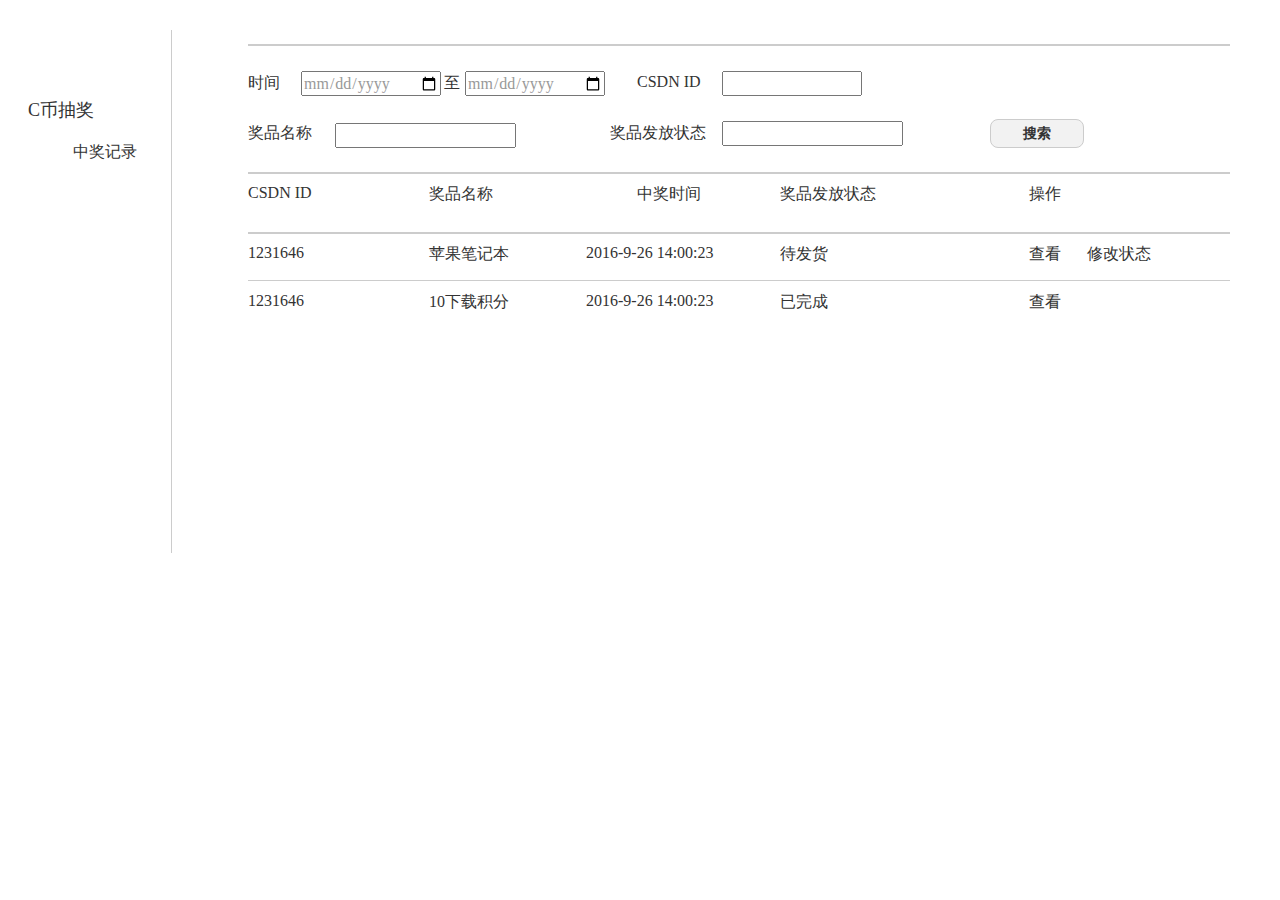
==== 中奖纪录.html @ 02857289 "alpha" ====
﻿<!DOCTYPE html>
<html>
  <head>
    <title>中奖纪录</title>
    <meta http-equiv="X-UA-Compatible" content="IE=edge"/>
    <meta http-equiv="content-type" content="text/html; charset=utf-8"/>
    <meta name="apple-mobile-web-app-capable" content="yes"/>
    <link href="resources/css/jquery-ui-themes.css" type="text/css" rel="stylesheet"/>
    <link href="resources/css/axure_rp_page.css" type="text/css" rel="stylesheet"/>
    <link href="data/styles.css" type="text/css" rel="stylesheet"/>
    <link href="files/中奖纪录/styles.css" type="text/css" rel="stylesheet"/>
    <link href="http://netdna.bootstrapcdn.com/font-awesome/4.5.0/css/font-awesome.css" type="text/css" rel="stylesheet"/>
    <script src="resources/scripts/jquery-1.7.1.min.js"></script>
    <script src="resources/scripts/jquery-ui-1.8.10.custom.min.js"></script>
    <script src="resources/scripts/axure/axQuery.js"></script>
    <script src="resources/scripts/axure/globals.js"></script>
    <script src="resources/scripts/axutils.js"></script>
    <script src="resources/scripts/axure/annotation.js"></script>
    <script src="resources/scripts/axure/axQuery.std.js"></script>
    <script src="resources/scripts/axure/doc.js"></script>
    <script src="data/document.js"></script>
    <script src="resources/scripts/messagecenter.js"></script>
    <script src="resources/scripts/axure/events.js"></script>
    <script src="resources/scripts/axure/recording.js"></script>
    <script src="resources/scripts/axure/action.js"></script>
    <script src="resources/scripts/axure/expr.js"></script>
    <script src="resources/scripts/axure/geometry.js"></script>
    <script src="resources/scripts/axure/flyout.js"></script>
    <script src="resources/scripts/axure/ie.js"></script>
    <script src="resources/scripts/axure/model.js"></script>
    <script src="resources/scripts/axure/repeater.js"></script>
    <script src="resources/scripts/axure/sto.js"></script>
    <script src="resources/scripts/axure/utils.temp.js"></script>
    <script src="resources/scripts/axure/variables.js"></script>
    <script src="resources/scripts/axure/drag.js"></script>
    <script src="resources/scripts/axure/move.js"></script>
    <script src="resources/scripts/axure/visibility.js"></script>
    <script src="resources/scripts/axure/style.js"></script>
    <script src="resources/scripts/axure/adaptive.js"></script>
    <script src="resources/scripts/axure/tree.js"></script>
    <script src="resources/scripts/axure/init.temp.js"></script>
    <script src="files/中奖纪录/data.js"></script>
    <script src="resources/scripts/axure/legacy.js"></script>
    <script src="resources/scripts/axure/viewer.js"></script>
    <script src="resources/scripts/axure/math.js"></script>
    <script type="text/javascript">
      $axure.utils.getTransparentGifPath = function() { return 'resources/images/transparent.gif'; };
      $axure.utils.getOtherPath = function() { return 'resources/Other.html'; };
      $axure.utils.getReloadPath = function() { return 'resources/reload.html'; };
    </script>
  </head>
  <body>
    <div id="base" class="">

      <!-- Unnamed (Vertical Line) -->
      <div id="u163" class="ax_default line">
        <img id="u163_img" class="img " src="images/c币抽奖-展示内容/u0.png"/>
        <!-- Unnamed () -->
        <div id="u164" class="text" style="display:none; visibility: hidden">
          <p><span></span></p>
        </div>
      </div>

      <!-- Unnamed (Rectangle) -->
      <div id="u165" class="ax_default heading_3">
        <div id="u165_div" class=""></div>
        <!-- Unnamed () -->
        <div id="u166" class="text">
          <p><span>C币抽奖</span></p>
        </div>
      </div>

      <!-- Unnamed (Rectangle) -->
      <div id="u167" class="ax_default heading_3">
        <div id="u167_div" class=""></div>
        <!-- Unnamed () -->
        <div id="u168" class="text">
          <p><span>中奖记录</span></p>
        </div>
      </div>

      <!-- Unnamed (Horizontal Line) -->
      <div id="u169" class="ax_default line">
        <img id="u169_img" class="img " src="images/c币抽奖-展示内容/u6.png"/>
        <!-- Unnamed () -->
        <div id="u170" class="text" style="display:none; visibility: hidden">
          <p><span></span></p>
        </div>
      </div>

      <!-- Unnamed (Rectangle) -->
      <div id="u171" class="ax_default heading_3">
        <div id="u171_div" class=""></div>
        <!-- Unnamed () -->
        <div id="u172" class="text">
          <p><span>时间</span></p>
        </div>
      </div>

      <!-- Unnamed (Text Field) -->
      <div id="u173" class="ax_default text_field">
        <input id="u173_input" type="date" value=""/>
      </div>

      <!-- Unnamed (Text Field) -->
      <div id="u174" class="ax_default text_field">
        <input id="u174_input" type="date" value=""/>
      </div>

      <!-- Unnamed (Rectangle) -->
      <div id="u175" class="ax_default heading_3">
        <div id="u175_div" class=""></div>
        <!-- Unnamed () -->
        <div id="u176" class="text">
          <p><span>至</span></p>
        </div>
      </div>

      <!-- Unnamed (Rectangle) -->
      <div id="u177" class="ax_default heading_3">
        <div id="u177_div" class=""></div>
        <!-- Unnamed () -->
        <div id="u178" class="text">
          <p><span>CSDN ID</span></p>
        </div>
      </div>

      <!-- Unnamed (Text Field) -->
      <div id="u179" class="ax_default text_field">
        <input id="u179_input" type="text" value=""/>
      </div>

      <!-- Unnamed (Rectangle) -->
      <div id="u180" class="ax_default heading_3">
        <div id="u180_div" class=""></div>
        <!-- Unnamed () -->
        <div id="u181" class="text">
          <p><span>奖品名称</span></p>
        </div>
      </div>

      <!-- Unnamed (Text Field) -->
      <div id="u182" class="ax_default text_field">
        <input id="u182_input" type="text" value=""/>
      </div>

      <!-- Unnamed (Rectangle) -->
      <div id="u183" class="ax_default heading_3">
        <div id="u183_div" class=""></div>
        <!-- Unnamed () -->
        <div id="u184" class="text">
          <p><span>奖品发放状态</span></p>
        </div>
      </div>

      <!-- Unnamed (Text Field) -->
      <div id="u185" class="ax_default text_field">
        <input id="u185_input" type="text" value=""/>
      </div>

      <!-- Unnamed (Rectangle) -->
      <div id="u186" class="ax_default box_2">
        <div id="u186_div" class=""></div>
        <!-- Unnamed () -->
        <div id="u187" class="text">
          <p><span>搜索</span></p>
        </div>
      </div>

      <!-- Unnamed (Horizontal Line) -->
      <div id="u188" class="ax_default line">
        <img id="u188_img" class="img " src="images/c币抽奖-展示内容/u6.png"/>
        <!-- Unnamed () -->
        <div id="u189" class="text" style="display:none; visibility: hidden">
          <p><span></span></p>
        </div>
      </div>

      <!-- Unnamed (Horizontal Line) -->
      <div id="u190" class="ax_default line">
        <img id="u190_img" class="img " src="images/c币抽奖-展示内容/u6.png"/>
        <!-- Unnamed () -->
        <div id="u191" class="text" style="display:none; visibility: hidden">
          <p><span></span></p>
        </div>
      </div>

      <!-- Unnamed (Rectangle) -->
      <div id="u192" class="ax_default heading_3">
        <div id="u192_div" class=""></div>
        <!-- Unnamed () -->
        <div id="u193" class="text">
          <p><span>CSDN ID</span></p>
        </div>
      </div>

      <!-- Unnamed (Rectangle) -->
      <div id="u194" class="ax_default heading_3">
        <div id="u194_div" class=""></div>
        <!-- Unnamed () -->
        <div id="u195" class="text">
          <p><span>奖品名称</span></p>
        </div>
      </div>

      <!-- Unnamed (Rectangle) -->
      <div id="u196" class="ax_default heading_3">
        <div id="u196_div" class=""></div>
        <!-- Unnamed () -->
        <div id="u197" class="text">
          <p><span>中奖时间</span></p>
        </div>
      </div>

      <!-- Unnamed (Rectangle) -->
      <div id="u198" class="ax_default heading_3">
        <div id="u198_div" class=""></div>
        <!-- Unnamed () -->
        <div id="u199" class="text">
          <p><span>操作</span></p>
        </div>
      </div>

      <!-- Unnamed (Rectangle) -->
      <div id="u200" class="ax_default heading_3">
        <div id="u200_div" class=""></div>
        <!-- Unnamed () -->
        <div id="u201" class="text">
          <p><span>奖品发放状态</span></p>
        </div>
      </div>

      <!-- Unnamed (Rectangle) -->
      <div id="u202" class="ax_default heading_3">
        <div id="u202_div" class=""></div>
        <!-- Unnamed () -->
        <div id="u203" class="text">
          <p><span>1231646</span></p>
        </div>
      </div>

      <!-- Unnamed (Rectangle) -->
      <div id="u204" class="ax_default heading_3">
        <div id="u204_div" class=""></div>
        <!-- Unnamed () -->
        <div id="u205" class="text">
          <p><span>苹果笔记本</span></p>
        </div>
      </div>

      <!-- Unnamed (Rectangle) -->
      <div id="u206" class="ax_default heading_3">
        <div id="u206_div" class=""></div>
        <!-- Unnamed () -->
        <div id="u207" class="text">
          <p><span>2016-9-26 14:00:23</span></p>
        </div>
      </div>

      <!-- Unnamed (Rectangle) -->
      <div id="u208" class="ax_default heading_3">
        <div id="u208_div" class=""></div>
        <!-- Unnamed () -->
        <div id="u209" class="text">
          <p><span>查看</span></p>
        </div>
      </div>

      <!-- Unnamed (Rectangle) -->
      <div id="u210" class="ax_default heading_3">
        <div id="u210_div" class=""></div>
        <!-- Unnamed () -->
        <div id="u211" class="text">
          <p><span>待发货</span></p>
        </div>
      </div>

      <!-- Unnamed (Rectangle) -->
      <div id="u212" class="ax_default heading_3">
        <div id="u212_div" class=""></div>
        <!-- Unnamed () -->
        <div id="u213" class="text">
          <p><span>修改状态</span></p>
        </div>
      </div>

      <!-- Unnamed (Horizontal Line) -->
      <div id="u214" class="ax_default line">
        <img id="u214_img" class="img " src="images/c币抽奖-展示内容/u18.png"/>
        <!-- Unnamed () -->
        <div id="u215" class="text" style="display:none; visibility: hidden">
          <p><span></span></p>
        </div>
      </div>

      <!-- Unnamed (Rectangle) -->
      <div id="u216" class="ax_default heading_3">
        <div id="u216_div" class=""></div>
        <!-- Unnamed () -->
        <div id="u217" class="text">
          <p><span>1231646</span></p>
        </div>
      </div>

      <!-- Unnamed (Rectangle) -->
      <div id="u218" class="ax_default heading_3">
        <div id="u218_div" class=""></div>
        <!-- Unnamed () -->
        <div id="u219" class="text">
          <p><span>10下载积分</span></p>
        </div>
      </div>

      <!-- Unnamed (Rectangle) -->
      <div id="u220" class="ax_default heading_3">
        <div id="u220_div" class=""></div>
        <!-- Unnamed () -->
        <div id="u221" class="text">
          <p><span>2016-9-26 14:00:23</span></p>
        </div>
      </div>

      <!-- Unnamed (Rectangle) -->
      <div id="u222" class="ax_default heading_3">
        <div id="u222_div" class=""></div>
        <!-- Unnamed () -->
        <div id="u223" class="text">
          <p><span>查看</span></p>
        </div>
      </div>

      <!-- Unnamed (Rectangle) -->
      <div id="u224" class="ax_default heading_3">
        <div id="u224_div" class=""></div>
        <!-- Unnamed () -->
        <div id="u225" class="text">
          <p><span>已完成</span></p>
        </div>
      </div>

      <!-- 修改状态 (Dynamic Panel) -->
      <div id="u226" class="ax_default ax_default_hidden" data-label="修改状态" style="display:none; visibility: hidden">
        <div id="u226_state0" class="panel_state" data-label="State1">
          <div id="u226_state0_content" class="panel_state_content">

            <!-- Unnamed (Rectangle) -->
            <div id="u227" class="ax_default box_1">
              <div id="u227_div" class=""></div>
              <!-- Unnamed () -->
              <div id="u228" class="text" style="display:none; visibility: hidden">
                <p><span></span></p>
              </div>
            </div>

            <!-- Unnamed (Rectangle) -->
            <div id="u229" class="ax_default heading_3">
              <div id="u229_div" class=""></div>
              <!-- Unnamed () -->
              <div id="u230" class="text">
                <p><span>奖品发放状态</span></p>
              </div>
            </div>

            <!-- Unnamed (Rectangle) -->
            <div id="u231" class="ax_default heading_3">
              <div id="u231_div" class=""></div>
              <!-- Unnamed () -->
              <div id="u232" class="text">
                <p><span>奖品发放状态</span></p>
              </div>
            </div>

            <!-- Unnamed (Droplist) -->
            <div id="u233" class="ax_default droplist">
              <select id="u233_input">
                <option selected value="待发放">待发放</option>
                <option value="已完成">已完成</option>
              </select>
            </div>

            <!-- Unnamed (Rectangle) -->
            <div id="u234" class="ax_default heading_3">
              <div id="u234_div" class=""></div>
              <!-- Unnamed () -->
              <div id="u235" class="text">
                <p><span>备注</span></p>
              </div>
            </div>

            <!-- Unnamed (Text Area) -->
            <div id="u236" class="ax_default text_area">
              <textarea id="u236_input"></textarea>
            </div>

            <!-- Unnamed (Rectangle) -->
            <div id="u237" class="ax_default box_2">
              <div id="u237_div" class=""></div>
              <!-- Unnamed () -->
              <div id="u238" class="text">
                <p><span>确认</span></p>
              </div>
            </div>
          </div>
        </div>
        <div id="u226_state1" class="panel_state" data-label="State2" style="display:none; visibility: hidden;">
          <div id="u226_state1_content" class="panel_state_content">

            <!-- Unnamed (Rectangle) -->
            <div id="u239" class="ax_default box_1">
              <div id="u239_div" class=""></div>
              <!-- Unnamed () -->
              <div id="u240" class="text" style="display:none; visibility: hidden">
                <p><span></span></p>
              </div>
            </div>

            <!-- Unnamed (Rectangle) -->
            <div id="u241" class="ax_default heading_3">
              <div id="u241_div" class=""></div>
              <!-- Unnamed () -->
              <div id="u242" class="text">
                <p><span>中奖纪录</span></p>
              </div>
            </div>

            <!-- Unnamed (Rectangle) -->
            <div id="u243" class="ax_default heading_3">
              <div id="u243_div" class=""></div>
              <!-- Unnamed () -->
              <div id="u244" class="text">
                <p><span>CSDN ID</span></p>
              </div>
            </div>

            <!-- Unnamed (Text Field) -->
            <div id="u245" class="ax_default text_field">
              <input id="u245_input" type="text" value=""/>
            </div>

            <!-- Unnamed (Rectangle) -->
            <div id="u246" class="ax_default heading_3">
              <div id="u246_div" class=""></div>
              <!-- Unnamed () -->
              <div id="u247" class="text">
                <p><span>奖品名称</span></p>
              </div>
            </div>

            <!-- Unnamed (Text Field) -->
            <div id="u248" class="ax_default text_field">
              <input id="u248_input" type="text" value=""/>
            </div>

            <!-- Unnamed (Rectangle) -->
            <div id="u249" class="ax_default heading_3">
              <div id="u249_div" class=""></div>
              <!-- Unnamed () -->
              <div id="u250" class="text">
                <p><span>中奖时间</span></p>
              </div>
            </div>

            <!-- Unnamed (Text Field) -->
            <div id="u251" class="ax_default text_field">
              <input id="u251_input" type="text" value=""/>
            </div>

            <!-- Unnamed (Rectangle) -->
            <div id="u252" class="ax_default heading_3">
              <div id="u252_div" class=""></div>
              <!-- Unnamed () -->
              <div id="u253" class="text">
                <p><span>奖品发放状态</span></p>
              </div>
            </div>

            <!-- Unnamed (Text Field) -->
            <div id="u254" class="ax_default text_field">
              <input id="u254_input" type="text" value="已完成"/>
            </div>

            <!-- Unnamed (Rectangle) -->
            <div id="u255" class="ax_default heading_3">
              <div id="u255_div" class=""></div>
              <!-- Unnamed () -->
              <div id="u256" class="text">
                <p><span>备注</span></p>
              </div>
            </div>

            <!-- Unnamed (Horizontal Line) -->
            <div id="u257" class="ax_default line">
              <img id="u257_img" class="img " src="images/中奖纪录/u257.png"/>
              <!-- Unnamed () -->
              <div id="u258" class="text" style="display:none; visibility: hidden">
                <p><span></span></p>
              </div>
            </div>

            <!-- Unnamed (Rectangle) -->
            <div id="u259" class="ax_default heading_3">
              <div id="u259_div" class=""></div>
              <!-- Unnamed () -->
              <div id="u260" class="text">
                <p><span>2016-9-26 14:00:30</span></p>
              </div>
            </div>

            <!-- Unnamed (Rectangle) -->
            <div id="u261" class="ax_default heading_3">
              <div id="u261_div" class=""></div>
              <!-- Unnamed () -->
              <div id="u262" class="text">
                <p><span>管理员ID，已安排快递，快递单号 1245451551651</span></p>
              </div>
            </div>

            <!-- Unnamed (Rectangle) -->
            <div id="u263" class="ax_default heading_2">
              <div id="u263_div" class=""></div>
              <!-- Unnamed () -->
              <div id="u264" class="text">
                <p><span>X</span></p>
              </div>
            </div>
          </div>
        </div>
      </div>
    </div>
  </body>
</html>
---- resources/css/axure_rp_page.css ----
﻿/* so the window resize fires within a frame in IE7 */
html, body {
    height: 100%;
}

a {
    color: inherit;
}

p {
    margin: 0px;
    text-rendering: optimizeLegibility;
    font-feature-settings: "kern" 1;
    -webkit-font-feature-settings: "kern";
    -moz-font-feature-settings: "kern";
    -moz-font-feature-settings: "kern=1";
    font-kerning: normal;
}

iframe {
    background: #FFFFFF;
}

/* to match IE with C, FF */
input {
    padding: 1px 0px 1px 0px;
    box-sizing: border-box;
    -moz-box-sizing: border-box;
}

textarea {
    margin: 0px;
    box-sizing: border-box;
    -moz-box-sizing: border-box;
}

div.intcases {
    font-family: arial; 
    font-size: 12px;
    text-align:left; 
    border:1px solid #AAA; 
    background:#FFF none repeat scroll 0% 0%; 
    z-index:9999; 
    visibility:hidden; 
    position:absolute;
    padding: 0px;
    border-radius: 3px;
    white-space: nowrap;
}

div.intcaselink {
    cursor: pointer;
    padding: 3px 8px 3px 8px;
    margin: 5px;
    background:#EEE none repeat scroll 0% 0%; 
    border:1px solid #AAA;
    border-radius: 3px;
}

div.refpageimage {
    position: absolute;
    left: 0px;
    top: 0px;
    font-size: 0px;
    width: 16px;
    height: 16px;
    cursor: pointer;
    background-image: url(images/newwindow.gif);
    background-repeat: no-repeat;
}

div.annnoteimage {
    position: absolute;
    left: 0px;
    top: 0px;
    font-size: 0px;
    /*width: 16px;
    height: 12px;*/
    cursor: help;
    /*background-image: url(images/note.gif);*/
    /*background-repeat: no-repeat;*/
    width: 13px;
    height: 12px;
    padding-top: 1px;
    text-align: center;
    background-color: #138CDD;
    -moz-box-shadow: 1px 1px 3px #aaa;
    -webkit-box-shadow: 1px 1px 3px #aaa;
    box-shadow: 1px 1px 3px #aaa;
}

div.annnoteline {
    display: inline-block;
    width: 9px;
    height: 1px;
    border-bottom: 1px solid white;
    margin-top: 1px;
}

div.annnotelabel {
    position: absolute;
    left: 0px;
    top: 0px;
    font-family: Helvetica,Arial;
    font-size: 10px;
    /*border: 1px solid rgb(166,221,242);*/
    cursor: help;
    /*background:rgb(0,157,217) none repeat scroll 0% 0%;*/ 
    padding: 1px 3px 1px 3px;
    white-space: nowrap;
    color: white;
    
    background-color: #138CDD;
    -moz-box-shadow: 1px 1px 3px #aaa;
    -webkit-box-shadow: 1px 1px 3px #aaa;
    box-shadow: 1px 1px 3px #aaa;
}

.annotation {
    font-size: 12px;
    padding-left: 2px;
    margin-bottom: 5px;
}

.annotationName {
    /*font-size: 13px;
    font-weight: bold;
    margin-bottom: 3px;
    white-space: nowrap;*/

    font-family: 'Trebuchet MS';
    font-size: 14px;
    font-weight: bold;
    margin-bottom: 5px;
    white-space: nowrap;
}

.annotationValue {
    font-family: Arial, Helvetica, Sans-Serif;
    font-size: 12px;
    color: #4a4a4a;
    line-height: 21px;
    margin-bottom: 20px;
}

.noteLink {
    text-decoration: inherit;
    color: inherit;
}

.noteLink:hover {
    background-color: white;
}

/* this is a fix for the issue where dialogs jump around and takes the text-align from the body */
.dialogFix {
    position:absolute;
    text-align:left;
    border: 1px solid #8f949a;
}


@keyframes pulsate {
  from {
    box-shadow: 0 0 10px #15d6ba;
  }
  to {
    box-shadow: 0 0 20px #15d6ba;
  }
}

@-webkit-keyframes pulsate {
  from {
    -webkit-box-shadow: 0 0 10px #15d6ba;
    box-shadow: 0 0 10px #15d6ba;
  }
  to {
    -webkit-box-shadow: 0 0 20px #15d6ba;
    box-shadow: 0 0 20px #15d6ba;
  }
}
 
@-moz-keyframes pulsate {
  from {
    -moz-box-shadow: 0 0 10px #15d6ba;
    box-shadow: 0 0 10px #15d6ba;
  }
  to {
    -moz-box-shadow: 0 0 20px #15d6ba;
    box-shadow: 0 0 20px #15d6ba;
  }
}

.legacyPulsateBorder {
    /*border: 5px solid #15d6ba;
    margin: -5px;*/
    -moz-box-shadow: 0 0 10px 3px #15d6ba;
    box-shadow: 0 0 10px 3px #15d6ba;
}

.pulsateBorder {
  animation-name: pulsate;
  animation-timing-function: ease-in-out;
  animation-duration: 0.9s;
  animation-iteration-count: infinite;
  animation-direction: alternate;
  
  -webkit-animation-name: pulsate;
  -webkit-animation-timing-function: ease-in-out;
  -webkit-animation-duration: 0.9s;
  -webkit-animation-iteration-count: infinite;
  -webkit-animation-direction: alternate;

  -moz-animation-name: pulsate;
  -moz-animation-timing-function: ease-in-out;
  -moz-animation-duration: 0.9s;
  -moz-animation-iteration-count: infinite;
  -moz-animation-direction: alternate;
}

.ax_default_hidden, .ax_default_unplaced{
    display: none;
    visibility: hidden;
}

.widgetNoteSelected {
    -moz-box-shadow: 0 0 10px 3px #138CDD;
    box-shadow: 0 0 10px 3px #138CDD;
    /*-moz-box-shadow: 0 0 20px #3915d6;
    box-shadow: 0 0 20px #3915d6;*/
    /*border: 3px solid #3915d6;*/
    /*margin: -3px;*/
}


.singleImg {
    display: none;
    visibility: hidden;
}
---- data/styles.css ----
﻿.ax_default {
  font-family:'Arial Normal', 'Arial';
  font-weight:400;
  font-style:normal;
  font-size:13px;
  color:#333333;
  text-align:center;
  line-height:normal;
}
.paragraph {
  text-align:left;
}
.text_field {
  color:#000000;
  text-align:left;
}
.text_area {
  color:#000000;
  text-align:left;
}
.droplist {
  color:#000000;
  text-align:left;
}
.radio_button {
  text-align:left;
}
.line {
}
.heading_1 {
  font-family:'Arial Negreta', 'Arial Normal', 'Arial';
  font-weight:700;
  font-style:normal;
  font-size:32px;
  text-align:left;
}
.heading_2 {
  font-family:'Arial Negreta', 'Arial Normal', 'Arial';
  font-weight:700;
  font-style:normal;
  font-size:24px;
  text-align:left;
}
.heading_3 {
  font-family:'Arial Negreta', 'Arial Normal', 'Arial';
  font-weight:700;
  font-style:normal;
  font-size:18px;
  text-align:left;
}
.heading_4 {
  font-family:'Arial Negreta', 'Arial Normal', 'Arial';
  font-weight:700;
  font-style:normal;
  font-size:14px;
  text-align:left;
}
.heading_5 {
  font-family:'Arial Negreta', 'Arial Normal', 'Arial';
  font-weight:700;
  font-style:normal;
  text-align:left;
}
.heading_6 {
  font-family:'Arial Negreta', 'Arial Normal', 'Arial';
  font-weight:700;
  font-style:normal;
  font-size:10px;
  text-align:left;
}
.shape {
}
.checkbox {
  text-align:left;
}
.radio_button1 {
  text-align:left;
}
.text_area1 {
  color:#000000;
  text-align:left;
}
.text_field1 {
  color:#000000;
  text-align:left;
}
.droplist1 {
  color:#000000;
  text-align:left;
}
.box_1 {
}
.box_2 {
}
.box_3 {
}
.box_4 {
  color:#FFFFFF;
}
.ellipse {
}
.image {
  color:#000000;
}
.placeholder {
}
.primary_button {
  color:#FFFFFF;
}
.horizontal_line {
}
.paragraph1 {
  text-align:left;
}
.droplist2 {
  color:#000000;
  text-align:left;
}
.flow_shape {
}
---- files/中奖纪录/styles.css ----
﻿body {
  margin:0px;
  background-image:none;
  position:static;
  left:auto;
  width:1230px;
  margin-left:0;
  margin-right:0;
  text-align:left;
}
#base {
  position:absolute;
  z-index:0;
}
#u163_img {
  position:absolute;
  left:0px;
  top:0px;
  width:2px;
  height:524px;
}
#u163 {
  position:absolute;
  left:171px;
  top:30px;
  width:1px;
  height:523px;
}
#u164 {
  position:absolute;
  left:2px;
  top:254px;
  width:1px;
  visibility:hidden;
  word-wrap:break-word;
}
#u165_div {
  position:absolute;
  left:0px;
  top:0px;
  width:67px;
  height:24px;
  background:inherit;
  background-color:rgba(255, 255, 255, 0);
  border:none;
  border-radius:0px;
  -moz-box-shadow:none;
  -webkit-box-shadow:none;
  box-shadow:none;
  font-family:'微软雅黑';
  font-weight:400;
  font-style:normal;
}
#u165 {
  position:absolute;
  left:28px;
  top:98px;
  width:67px;
  height:24px;
  font-family:'微软雅黑';
  font-weight:400;
  font-style:normal;
}
#u166 {
  position:absolute;
  left:0px;
  top:0px;
  width:67px;
  white-space:nowrap;
}
#u167_div {
  position:absolute;
  left:0px;
  top:0px;
  width:65px;
  height:21px;
  background:inherit;
  background-color:rgba(255, 255, 255, 0);
  border:none;
  border-radius:0px;
  -moz-box-shadow:none;
  -webkit-box-shadow:none;
  box-shadow:none;
  font-family:'微软雅黑';
  font-weight:400;
  font-style:normal;
  font-size:16px;
}
#u167 {
  position:absolute;
  left:73px;
  top:142px;
  width:65px;
  height:21px;
  font-family:'微软雅黑';
  font-weight:400;
  font-style:normal;
  font-size:16px;
}
#u168 {
  position:absolute;
  left:0px;
  top:0px;
  width:65px;
  white-space:nowrap;
}
#u169_img {
  position:absolute;
  left:-1px;
  top:-1px;
  width:985px;
  height:5px;
}
#u169 {
  position:absolute;
  left:248px;
  top:44px;
  width:982px;
  height:2px;
}
#u170 {
  position:absolute;
  left:2px;
  top:-7px;
  width:978px;
  visibility:hidden;
  word-wrap:break-word;
}
#u171_div {
  position:absolute;
  left:0px;
  top:0px;
  width:33px;
  height:21px;
  background:inherit;
  background-color:rgba(255, 255, 255, 0);
  border:none;
  border-radius:0px;
  -moz-box-shadow:none;
  -webkit-box-shadow:none;
  box-shadow:none;
  font-family:'微软雅黑';
  font-weight:400;
  font-style:normal;
  font-size:16px;
}
#u171 {
  position:absolute;
  left:248px;
  top:73px;
  width:33px;
  height:21px;
  font-family:'微软雅黑';
  font-weight:400;
  font-style:normal;
  font-size:16px;
}
#u172 {
  position:absolute;
  left:0px;
  top:0px;
  width:33px;
  white-space:nowrap;
}
#u173 {
  position:absolute;
  left:301px;
  top:71px;
  width:140px;
  height:25px;
}
#u173_input {
  position:absolute;
  left:0px;
  top:0px;
  width:140px;
  height:25px;
  font-family:'微软雅黑';
  font-weight:400;
  font-style:normal;
  font-size:16px;
  text-decoration:none;
  color:#000000;
  text-align:left;
}
#u174 {
  position:absolute;
  left:465px;
  top:71px;
  width:140px;
  height:25px;
}
#u174_input {
  position:absolute;
  left:0px;
  top:0px;
  width:140px;
  height:25px;
  font-family:'微软雅黑';
  font-weight:400;
  font-style:normal;
  font-size:16px;
  text-decoration:none;
  color:#000000;
  text-align:left;
}
#u175_div {
  position:absolute;
  left:0px;
  top:0px;
  width:17px;
  height:21px;
  background:inherit;
  background-color:rgba(255, 255, 255, 0);
  border:none;
  border-radius:0px;
  -moz-box-shadow:none;
  -webkit-box-shadow:none;
  box-shadow:none;
  font-family:'微软雅黑';
  font-weight:400;
  font-style:normal;
  font-size:16px;
}
#u175 {
  position:absolute;
  left:444px;
  top:73px;
  width:17px;
  height:21px;
  font-family:'微软雅黑';
  font-weight:400;
  font-style:normal;
  font-size:16px;
}
#u176 {
  position:absolute;
  left:0px;
  top:0px;
  width:17px;
  white-space:nowrap;
}
#u177_div {
  position:absolute;
  left:0px;
  top:0px;
  width:68px;
  height:21px;
  background:inherit;
  background-color:rgba(255, 255, 255, 0);
  border:none;
  border-radius:0px;
  -moz-box-shadow:none;
  -webkit-box-shadow:none;
  box-shadow:none;
  font-family:'微软雅黑';
  font-weight:400;
  font-style:normal;
  font-size:16px;
}
#u177 {
  position:absolute;
  left:637px;
  top:73px;
  width:68px;
  height:21px;
  font-family:'微软雅黑';
  font-weight:400;
  font-style:normal;
  font-size:16px;
}
#u178 {
  position:absolute;
  left:0px;
  top:0px;
  width:68px;
  white-space:nowrap;
}
#u179 {
  position:absolute;
  left:722px;
  top:71px;
  width:140px;
  height:25px;
}
#u179_input {
  position:absolute;
  left:0px;
  top:0px;
  width:140px;
  height:25px;
  font-family:'微软雅黑';
  font-weight:400;
  font-style:normal;
  font-size:16px;
  text-decoration:none;
  color:#000000;
  text-align:left;
}
#u180_div {
  position:absolute;
  left:0px;
  top:0px;
  width:65px;
  height:21px;
  background:inherit;
  background-color:rgba(255, 255, 255, 0);
  border:none;
  border-radius:0px;
  -moz-box-shadow:none;
  -webkit-box-shadow:none;
  box-shadow:none;
  font-family:'微软雅黑';
  font-weight:400;
  font-style:normal;
  font-size:16px;
}
#u180 {
  position:absolute;
  left:248px;
  top:123px;
  width:65px;
  height:21px;
  font-family:'微软雅黑';
  font-weight:400;
  font-style:normal;
  font-size:16px;
}
#u181 {
  position:absolute;
  left:0px;
  top:0px;
  width:65px;
  white-space:nowrap;
}
#u182 {
  position:absolute;
  left:335px;
  top:123px;
  width:181px;
  height:25px;
}
#u182_input {
  position:absolute;
  left:0px;
  top:0px;
  width:181px;
  height:25px;
  font-family:'微软雅黑';
  font-weight:400;
  font-style:normal;
  font-size:16px;
  text-decoration:none;
  color:#000000;
  text-align:left;
}
#u183_div {
  position:absolute;
  left:0px;
  top:0px;
  width:97px;
  height:21px;
  background:inherit;
  background-color:rgba(255, 255, 255, 0);
  border:none;
  border-radius:0px;
  -moz-box-shadow:none;
  -webkit-box-shadow:none;
  box-shadow:none;
  font-family:'微软雅黑';
  font-weight:400;
  font-style:normal;
  font-size:16px;
}
#u183 {
  position:absolute;
  left:610px;
  top:123px;
  width:97px;
  height:21px;
  font-family:'微软雅黑';
  font-weight:400;
  font-style:normal;
  font-size:16px;
}
#u184 {
  position:absolute;
  left:0px;
  top:0px;
  width:97px;
  white-space:nowrap;
}
#u185 {
  position:absolute;
  left:722px;
  top:121px;
  width:181px;
  height:25px;
}
#u185_input {
  position:absolute;
  left:0px;
  top:0px;
  width:181px;
  height:25px;
  font-family:'微软雅黑';
  font-weight:400;
  font-style:normal;
  font-size:16px;
  text-decoration:none;
  color:#000000;
  text-align:left;
}
#u186_div {
  position:absolute;
  left:0px;
  top:0px;
  width:94px;
  height:29px;
  background:inherit;
  background-color:rgba(242, 242, 242, 1);
  box-sizing:border-box;
  border-width:1px;
  border-style:solid;
  border-color:rgba(204, 204, 204, 1);
  border-radius:8px;
  -moz-box-shadow:none;
  -webkit-box-shadow:none;
  box-shadow:none;
  font-family:'微软雅黑 Bold', '微软雅黑 Regular', '微软雅黑';
  font-weight:700;
  font-style:normal;
  font-size:14px;
}
#u186 {
  position:absolute;
  left:990px;
  top:119px;
  width:94px;
  height:29px;
  font-family:'微软雅黑 Bold', '微软雅黑 Regular', '微软雅黑';
  font-weight:700;
  font-style:normal;
  font-size:14px;
}
#u187 {
  position:absolute;
  left:2px;
  top:4px;
  width:90px;
  word-wrap:break-word;
}
#u188_img {
  position:absolute;
  left:-1px;
  top:-1px;
  width:985px;
  height:5px;
}
#u188 {
  position:absolute;
  left:248px;
  top:172px;
  width:982px;
  height:2px;
}
#u189 {
  position:absolute;
  left:2px;
  top:-7px;
  width:978px;
  visibility:hidden;
  word-wrap:break-word;
}
#u190_img {
  position:absolute;
  left:-1px;
  top:-1px;
  width:985px;
  height:5px;
}
#u190 {
  position:absolute;
  left:248px;
  top:232px;
  width:982px;
  height:2px;
}
#u191 {
  position:absolute;
  left:2px;
  top:-7px;
  width:978px;
  visibility:hidden;
  word-wrap:break-word;
}
#u192_div {
  position:absolute;
  left:0px;
  top:0px;
  width:68px;
  height:21px;
  background:inherit;
  background-color:rgba(255, 255, 255, 0);
  border:none;
  border-radius:0px;
  -moz-box-shadow:none;
  -webkit-box-shadow:none;
  box-shadow:none;
  font-family:'微软雅黑';
  font-weight:400;
  font-style:normal;
  font-size:16px;
}
#u192 {
  position:absolute;
  left:248px;
  top:184px;
  width:68px;
  height:21px;
  font-family:'微软雅黑';
  font-weight:400;
  font-style:normal;
  font-size:16px;
}
#u193 {
  position:absolute;
  left:0px;
  top:0px;
  width:68px;
  white-space:nowrap;
}
#u194_div {
  position:absolute;
  left:0px;
  top:0px;
  width:65px;
  height:21px;
  background:inherit;
  background-color:rgba(255, 255, 255, 0);
  border:none;
  border-radius:0px;
  -moz-box-shadow:none;
  -webkit-box-shadow:none;
  box-shadow:none;
  font-family:'微软雅黑';
  font-weight:400;
  font-style:normal;
  font-size:16px;
}
#u194 {
  position:absolute;
  left:429px;
  top:184px;
  width:65px;
  height:21px;
  font-family:'微软雅黑';
  font-weight:400;
  font-style:normal;
  font-size:16px;
}
#u195 {
  position:absolute;
  left:0px;
  top:0px;
  width:65px;
  white-space:nowrap;
}
#u196_div {
  position:absolute;
  left:0px;
  top:0px;
  width:65px;
  height:21px;
  background:inherit;
  background-color:rgba(255, 255, 255, 0);
  border:none;
  border-radius:0px;
  -moz-box-shadow:none;
  -webkit-box-shadow:none;
  box-shadow:none;
  font-family:'微软雅黑';
  font-weight:400;
  font-style:normal;
  font-size:16px;
}
#u196 {
  position:absolute;
  left:637px;
  top:184px;
  width:65px;
  height:21px;
  font-family:'微软雅黑';
  font-weight:400;
  font-style:normal;
  font-size:16px;
}
#u197 {
  position:absolute;
  left:0px;
  top:0px;
  width:65px;
  white-space:nowrap;
}
#u198_div {
  position:absolute;
  left:0px;
  top:0px;
  width:33px;
  height:21px;
  background:inherit;
  background-color:rgba(255, 255, 255, 0);
  border:none;
  border-radius:0px;
  -moz-box-shadow:none;
  -webkit-box-shadow:none;
  box-shadow:none;
  font-family:'微软雅黑';
  font-weight:400;
  font-style:normal;
  font-size:16px;
}
#u198 {
  position:absolute;
  left:1029px;
  top:184px;
  width:33px;
  height:21px;
  font-family:'微软雅黑';
  font-weight:400;
  font-style:normal;
  font-size:16px;
}
#u199 {
  position:absolute;
  left:0px;
  top:0px;
  width:33px;
  white-space:nowrap;
}
#u200_div {
  position:absolute;
  left:0px;
  top:0px;
  width:97px;
  height:21px;
  background:inherit;
  background-color:rgba(255, 255, 255, 0);
  border:none;
  border-radius:0px;
  -moz-box-shadow:none;
  -webkit-box-shadow:none;
  box-shadow:none;
  font-family:'微软雅黑';
  font-weight:400;
  font-style:normal;
  font-size:16px;
}
#u200 {
  position:absolute;
  left:780px;
  top:184px;
  width:97px;
  height:21px;
  font-family:'微软雅黑';
  font-weight:400;
  font-style:normal;
  font-size:16px;
}
#u201 {
  position:absolute;
  left:0px;
  top:0px;
  width:97px;
  white-space:nowrap;
}
#u202_div {
  position:absolute;
  left:0px;
  top:0px;
  width:64px;
  height:21px;
  background:inherit;
  background-color:rgba(255, 255, 255, 0);
  border:none;
  border-radius:0px;
  -moz-box-shadow:none;
  -webkit-box-shadow:none;
  box-shadow:none;
  font-family:'微软雅黑';
  font-weight:400;
  font-style:normal;
  font-size:16px;
}
#u202 {
  position:absolute;
  left:248px;
  top:244px;
  width:64px;
  height:21px;
  font-family:'微软雅黑';
  font-weight:400;
  font-style:normal;
  font-size:16px;
}
#u203 {
  position:absolute;
  left:0px;
  top:0px;
  width:64px;
  white-space:nowrap;
}
#u204_div {
  position:absolute;
  left:0px;
  top:0px;
  width:81px;
  height:21px;
  background:inherit;
  background-color:rgba(255, 255, 255, 0);
  border:none;
  border-radius:0px;
  -moz-box-shadow:none;
  -webkit-box-shadow:none;
  box-shadow:none;
  font-family:'微软雅黑';
  font-weight:400;
  font-style:normal;
  font-size:16px;
}
#u204 {
  position:absolute;
  left:429px;
  top:244px;
  width:81px;
  height:21px;
  font-family:'微软雅黑';
  font-weight:400;
  font-style:normal;
  font-size:16px;
}
#u205 {
  position:absolute;
  left:0px;
  top:0px;
  width:81px;
  white-space:nowrap;
}
#u206_div {
  position:absolute;
  left:0px;
  top:0px;
  width:145px;
  height:21px;
  background:inherit;
  background-color:rgba(255, 255, 255, 0);
  border:none;
  border-radius:0px;
  -moz-box-shadow:none;
  -webkit-box-shadow:none;
  box-shadow:none;
  font-family:'微软雅黑';
  font-weight:400;
  font-style:normal;
  font-size:16px;
}
#u206 {
  position:absolute;
  left:586px;
  top:244px;
  width:145px;
  height:21px;
  font-family:'微软雅黑';
  font-weight:400;
  font-style:normal;
  font-size:16px;
}
#u207 {
  position:absolute;
  left:0px;
  top:0px;
  width:145px;
  white-space:nowrap;
}
#u208_div {
  position:absolute;
  left:0px;
  top:0px;
  width:33px;
  height:21px;
  background:inherit;
  background-color:rgba(255, 255, 255, 0);
  border:none;
  border-radius:0px;
  -moz-box-shadow:none;
  -webkit-box-shadow:none;
  box-shadow:none;
  font-family:'微软雅黑';
  font-weight:400;
  font-style:normal;
  font-size:16px;
}
#u208 {
  position:absolute;
  left:1029px;
  top:244px;
  width:33px;
  height:21px;
  font-family:'微软雅黑';
  font-weight:400;
  font-style:normal;
  font-size:16px;
}
#u209 {
  position:absolute;
  left:0px;
  top:0px;
  width:33px;
  white-space:nowrap;
}
#u210_div {
  position:absolute;
  left:0px;
  top:0px;
  width:49px;
  height:21px;
  background:inherit;
  background-color:rgba(255, 255, 255, 0);
  border:none;
  border-radius:0px;
  -moz-box-shadow:none;
  -webkit-box-shadow:none;
  box-shadow:none;
  font-family:'微软雅黑';
  font-weight:400;
  font-style:normal;
  font-size:16px;
}
#u210 {
  position:absolute;
  left:780px;
  top:244px;
  width:49px;
  height:21px;
  font-family:'微软雅黑';
  font-weight:400;
  font-style:normal;
  font-size:16px;
}
#u211 {
  position:absolute;
  left:0px;
  top:0px;
  width:49px;
  white-space:nowrap;
}
#u212_div {
  position:absolute;
  left:0px;
  top:0px;
  width:65px;
  height:21px;
  background:inherit;
  background-color:rgba(255, 255, 255, 0);
  border:none;
  border-radius:0px;
  -moz-box-shadow:none;
  -webkit-box-shadow:none;
  box-shadow:none;
  font-family:'微软雅黑';
  font-weight:400;
  font-style:normal;
  font-size:16px;
}
#u212 {
  position:absolute;
  left:1087px;
  top:244px;
  width:65px;
  height:21px;
  font-family:'微软雅黑';
  font-weight:400;
  font-style:normal;
  font-size:16px;
}
#u213 {
  position:absolute;
  left:0px;
  top:0px;
  width:65px;
  white-space:nowrap;
}
#u214_img {
  position:absolute;
  left:0px;
  top:0px;
  width:983px;
  height:2px;
}
#u214 {
  position:absolute;
  left:248px;
  top:280px;
  width:982px;
  height:1px;
}
#u215 {
  position:absolute;
  left:2px;
  top:-8px;
  width:978px;
  visibility:hidden;
  word-wrap:break-word;
}
#u216_div {
  position:absolute;
  left:0px;
  top:0px;
  width:64px;
  height:21px;
  background:inherit;
  background-color:rgba(255, 255, 255, 0);
  border:none;
  border-radius:0px;
  -moz-box-shadow:none;
  -webkit-box-shadow:none;
  box-shadow:none;
  font-family:'微软雅黑';
  font-weight:400;
  font-style:normal;
  font-size:16px;
}
#u216 {
  position:absolute;
  left:248px;
  top:292px;
  width:64px;
  height:21px;
  font-family:'微软雅黑';
  font-weight:400;
  font-style:normal;
  font-size:16px;
}
#u217 {
  position:absolute;
  left:0px;
  top:0px;
  width:64px;
  white-space:nowrap;
}
#u218_div {
  position:absolute;
  left:0px;
  top:0px;
  width:83px;
  height:21px;
  background:inherit;
  background-color:rgba(255, 255, 255, 0);
  border:none;
  border-radius:0px;
  -moz-box-shadow:none;
  -webkit-box-shadow:none;
  box-shadow:none;
  font-family:'微软雅黑';
  font-weight:400;
  font-style:normal;
  font-size:16px;
}
#u218 {
  position:absolute;
  left:429px;
  top:292px;
  width:83px;
  height:21px;
  font-family:'微软雅黑';
  font-weight:400;
  font-style:normal;
  font-size:16px;
}
#u219 {
  position:absolute;
  left:0px;
  top:0px;
  width:83px;
  white-space:nowrap;
}
#u220_div {
  position:absolute;
  left:0px;
  top:0px;
  width:145px;
  height:21px;
  background:inherit;
  background-color:rgba(255, 255, 255, 0);
  border:none;
  border-radius:0px;
  -moz-box-shadow:none;
  -webkit-box-shadow:none;
  box-shadow:none;
  font-family:'微软雅黑';
  font-weight:400;
  font-style:normal;
  font-size:16px;
}
#u220 {
  position:absolute;
  left:586px;
  top:292px;
  width:145px;
  height:21px;
  font-family:'微软雅黑';
  font-weight:400;
  font-style:normal;
  font-size:16px;
}
#u221 {
  position:absolute;
  left:0px;
  top:0px;
  width:145px;
  white-space:nowrap;
}
#u222_div {
  position:absolute;
  left:0px;
  top:0px;
  width:33px;
  height:21px;
  background:inherit;
  background-color:rgba(255, 255, 255, 0);
  border:none;
  border-radius:0px;
  -moz-box-shadow:none;
  -webkit-box-shadow:none;
  box-shadow:none;
  font-family:'微软雅黑';
  font-weight:400;
  font-style:normal;
  font-size:16px;
}
#u222 {
  position:absolute;
  left:1029px;
  top:292px;
  width:33px;
  height:21px;
  font-family:'微软雅黑';
  font-weight:400;
  font-style:normal;
  font-size:16px;
}
#u223 {
  position:absolute;
  left:0px;
  top:0px;
  width:33px;
  white-space:nowrap;
}
#u224_div {
  position:absolute;
  left:0px;
  top:0px;
  width:49px;
  height:21px;
  background:inherit;
  background-color:rgba(255, 255, 255, 0);
  border:none;
  border-radius:0px;
  -moz-box-shadow:none;
  -webkit-box-shadow:none;
  box-shadow:none;
  font-family:'微软雅黑';
  font-weight:400;
  font-style:normal;
  font-size:16px;
}
#u224 {
  position:absolute;
  left:780px;
  top:292px;
  width:49px;
  height:21px;
  font-family:'微软雅黑';
  font-weight:400;
  font-style:normal;
  font-size:16px;
}
#u225 {
  position:absolute;
  left:0px;
  top:0px;
  width:49px;
  white-space:nowrap;
}
#u226 {
  position:absolute;
  left:429px;
  top:154px;
  visibility:hidden;
}
#u226_state0 {
  position:relative;
  left:0px;
  top:0px;
  width:562px;
  height:382px;
  background-image:none;
}
#u226_state0_content {
  position:absolute;
  left:0px;
  top:0px;
  width:1px;
  height:1px;
}
#u227_div {
  position:absolute;
  left:0px;
  top:0px;
  width:562px;
  height:382px;
  background:inherit;
  background-color:rgba(255, 255, 255, 1);
  box-sizing:border-box;
  border-width:1px;
  border-style:solid;
  border-color:rgba(204, 204, 204, 1);
  border-radius:0px;
  -moz-box-shadow:none;
  -webkit-box-shadow:none;
  box-shadow:none;
}
#u227 {
  position:absolute;
  left:0px;
  top:0px;
  width:562px;
  height:382px;
}
#u228 {
  position:absolute;
  left:2px;
  top:183px;
  width:558px;
  visibility:hidden;
  word-wrap:break-word;
}
#u229_div {
  position:absolute;
  left:0px;
  top:0px;
  width:97px;
  height:21px;
  background:inherit;
  background-color:rgba(255, 255, 255, 0);
  border:none;
  border-radius:0px;
  -moz-box-shadow:none;
  -webkit-box-shadow:none;
  box-shadow:none;
  font-family:'微软雅黑';
  font-weight:400;
  font-style:normal;
  font-size:16px;
}
#u229 {
  position:absolute;
  left:32px;
  top:28px;
  width:97px;
  height:21px;
  font-family:'微软雅黑';
  font-weight:400;
  font-style:normal;
  font-size:16px;
}
#u230 {
  position:absolute;
  left:0px;
  top:0px;
  width:97px;
  white-space:nowrap;
}
#u231_div {
  position:absolute;
  left:0px;
  top:0px;
  width:97px;
  height:21px;
  background:inherit;
  background-color:rgba(255, 255, 255, 0);
  border:none;
  border-radius:0px;
  -moz-box-shadow:none;
  -webkit-box-shadow:none;
  box-shadow:none;
  font-family:'微软雅黑';
  font-weight:400;
  font-style:normal;
  font-size:16px;
}
#u231 {
  position:absolute;
  left:32px;
  top:107px;
  width:97px;
  height:21px;
  font-family:'微软雅黑';
  font-weight:400;
  font-style:normal;
  font-size:16px;
}
#u232 {
  position:absolute;
  left:0px;
  top:0px;
  width:97px;
  white-space:nowrap;
}
#u233 {
  position:absolute;
  left:158px;
  top:105px;
  width:133px;
  height:25px;
}
#u233_input {
  position:absolute;
  left:0px;
  top:0px;
  width:133px;
  height:25px;
  font-family:'微软雅黑';
  font-weight:400;
  font-style:normal;
  font-size:16px;
  text-decoration:none;
  color:#000000;
}
#u233_input:disabled {
  color:grayText;
}
#u234_div {
  position:absolute;
  left:0px;
  top:0px;
  width:33px;
  height:21px;
  background:inherit;
  background-color:rgba(255, 255, 255, 0);
  border:none;
  border-radius:0px;
  -moz-box-shadow:none;
  -webkit-box-shadow:none;
  box-shadow:none;
  font-family:'微软雅黑';
  font-weight:400;
  font-style:normal;
  font-size:16px;
  text-align:right;
}
#u234 {
  position:absolute;
  left:96px;
  top:152px;
  width:33px;
  height:21px;
  font-family:'微软雅黑';
  font-weight:400;
  font-style:normal;
  font-size:16px;
  text-align:right;
}
#u235 {
  position:absolute;
  left:0px;
  top:0px;
  width:33px;
  white-space:nowrap;
}
#u236 {
  position:absolute;
  left:158px;
  top:152px;
  width:315px;
  height:94px;
}
#u236_input {
  position:absolute;
  left:0px;
  top:0px;
  width:315px;
  height:94px;
  font-family:'Arial Normal', 'Arial';
  font-weight:400;
  font-style:normal;
  font-size:13px;
  text-decoration:none;
  color:#000000;
  text-align:left;
}
#u237_div {
  position:absolute;
  left:0px;
  top:0px;
  width:94px;
  height:29px;
  background:inherit;
  background-color:rgba(242, 242, 242, 1);
  box-sizing:border-box;
  border-width:1px;
  border-style:solid;
  border-color:rgba(204, 204, 204, 1);
  border-radius:8px;
  -moz-box-shadow:none;
  -webkit-box-shadow:none;
  box-shadow:none;
  font-family:'微软雅黑 Bold', '微软雅黑 Regular', '微软雅黑';
  font-weight:700;
  font-style:normal;
  font-size:14px;
}
#u237 {
  position:absolute;
  left:158px;
  top:282px;
  width:94px;
  height:29px;
  font-family:'微软雅黑 Bold', '微软雅黑 Regular', '微软雅黑';
  font-weight:700;
  font-style:normal;
  font-size:14px;
}
#u238 {
  position:absolute;
  left:2px;
  top:4px;
  width:90px;
  word-wrap:break-word;
}
#u226_state1 {
  position:relative;
  left:0px;
  top:0px;
  width:562px;
  height:382px;
  visibility:hidden;
  background-image:none;
}
#u226_state1_content {
  position:absolute;
  left:0px;
  top:0px;
  width:1px;
  height:1px;
}
#u239_div {
  position:absolute;
  left:0px;
  top:0px;
  width:562px;
  height:382px;
  background:inherit;
  background-color:rgba(255, 255, 255, 1);
  box-sizing:border-box;
  border-width:1px;
  border-style:solid;
  border-color:rgba(204, 204, 204, 1);
  border-radius:0px;
  -moz-box-shadow:none;
  -webkit-box-shadow:none;
  box-shadow:none;
  font-size:14px;
}
#u239 {
  position:absolute;
  left:0px;
  top:0px;
  width:562px;
  height:382px;
  font-size:14px;
}
#u240 {
  position:absolute;
  left:2px;
  top:183px;
  width:558px;
  visibility:hidden;
  word-wrap:break-word;
}
#u241_div {
  position:absolute;
  left:0px;
  top:0px;
  width:65px;
  height:21px;
  background:inherit;
  background-color:rgba(255, 255, 255, 0);
  border:none;
  border-radius:0px;
  -moz-box-shadow:none;
  -webkit-box-shadow:none;
  box-shadow:none;
  font-family:'微软雅黑';
  font-weight:400;
  font-style:normal;
  font-size:16px;
}
#u241 {
  position:absolute;
  left:32px;
  top:18px;
  width:65px;
  height:21px;
  font-family:'微软雅黑';
  font-weight:400;
  font-style:normal;
  font-size:16px;
}
#u242 {
  position:absolute;
  left:0px;
  top:0px;
  width:65px;
  white-space:nowrap;
}
#u243_div {
  position:absolute;
  left:0px;
  top:0px;
  width:68px;
  height:21px;
  background:inherit;
  background-color:rgba(255, 255, 255, 0);
  border:none;
  border-radius:0px;
  -moz-box-shadow:none;
  -webkit-box-shadow:none;
  box-shadow:none;
  font-family:'微软雅黑';
  font-weight:400;
  font-style:normal;
  font-size:16px;
}
#u243 {
  position:absolute;
  left:32px;
  top:61px;
  width:68px;
  height:21px;
  font-family:'微软雅黑';
  font-weight:400;
  font-style:normal;
  font-size:16px;
}
#u244 {
  position:absolute;
  left:0px;
  top:0px;
  width:68px;
  white-space:nowrap;
}
#u245 {
  position:absolute;
  left:165px;
  top:59px;
  width:260px;
  height:25px;
}
#u245_input {
  position:absolute;
  left:0px;
  top:0px;
  width:260px;
  height:25px;
  font-family:'微软雅黑';
  font-weight:400;
  font-style:normal;
  font-size:16px;
  text-decoration:none;
  color:#000000;
  text-align:left;
}
#u246_div {
  position:absolute;
  left:0px;
  top:0px;
  width:65px;
  height:21px;
  background:inherit;
  background-color:rgba(255, 255, 255, 0);
  border:none;
  border-radius:0px;
  -moz-box-shadow:none;
  -webkit-box-shadow:none;
  box-shadow:none;
  font-family:'微软雅黑';
  font-weight:400;
  font-style:normal;
  font-size:16px;
}
#u246 {
  position:absolute;
  left:32px;
  top:102px;
  width:65px;
  height:21px;
  font-family:'微软雅黑';
  font-weight:400;
  font-style:normal;
  font-size:16px;
}
#u247 {
  position:absolute;
  left:0px;
  top:0px;
  width:65px;
  white-space:nowrap;
}
#u248 {
  position:absolute;
  left:165px;
  top:100px;
  width:260px;
  height:25px;
}
#u248_input {
  position:absolute;
  left:0px;
  top:0px;
  width:260px;
  height:25px;
  font-family:'微软雅黑';
  font-weight:400;
  font-style:normal;
  font-size:16px;
  text-decoration:none;
  color:#000000;
  text-align:left;
}
#u249_div {
  position:absolute;
  left:0px;
  top:0px;
  width:65px;
  height:21px;
  background:inherit;
  background-color:rgba(255, 255, 255, 0);
  border:none;
  border-radius:0px;
  -moz-box-shadow:none;
  -webkit-box-shadow:none;
  box-shadow:none;
  font-family:'微软雅黑';
  font-weight:400;
  font-style:normal;
  font-size:16px;
}
#u249 {
  position:absolute;
  left:32px;
  top:144px;
  width:65px;
  height:21px;
  font-family:'微软雅黑';
  font-weight:400;
  font-style:normal;
  font-size:16px;
}
#u250 {
  position:absolute;
  left:0px;
  top:0px;
  width:65px;
  white-space:nowrap;
}
#u251 {
  position:absolute;
  left:165px;
  top:142px;
  width:260px;
  height:25px;
}
#u251_input {
  position:absolute;
  left:0px;
  top:0px;
  width:260px;
  height:25px;
  font-family:'微软雅黑';
  font-weight:400;
  font-style:normal;
  font-size:16px;
  text-decoration:none;
  color:#000000;
  text-align:left;
}
#u252_div {
  position:absolute;
  left:0px;
  top:0px;
  width:97px;
  height:21px;
  background:inherit;
  background-color:rgba(255, 255, 255, 0);
  border:none;
  border-radius:0px;
  -moz-box-shadow:none;
  -webkit-box-shadow:none;
  box-shadow:none;
  font-family:'微软雅黑';
  font-weight:400;
  font-style:normal;
  font-size:16px;
}
#u252 {
  position:absolute;
  left:32px;
  top:187px;
  width:97px;
  height:21px;
  font-family:'微软雅黑';
  font-weight:400;
  font-style:normal;
  font-size:16px;
}
#u253 {
  position:absolute;
  left:0px;
  top:0px;
  width:97px;
  white-space:nowrap;
}
#u254 {
  position:absolute;
  left:165px;
  top:185px;
  width:260px;
  height:25px;
}
#u254_input {
  position:absolute;
  left:0px;
  top:0px;
  width:260px;
  height:25px;
  font-family:'微软雅黑';
  font-weight:400;
  font-style:normal;
  font-size:16px;
  text-decoration:none;
  color:#000000;
  text-align:left;
}
#u255_div {
  position:absolute;
  left:0px;
  top:0px;
  width:33px;
  height:21px;
  background:inherit;
  background-color:rgba(255, 255, 255, 0);
  border:none;
  border-radius:0px;
  -moz-box-shadow:none;
  -webkit-box-shadow:none;
  box-shadow:none;
  font-family:'微软雅黑';
  font-weight:400;
  font-style:normal;
  font-size:16px;
}
#u255 {
  position:absolute;
  left:32px;
  top:238px;
  width:33px;
  height:21px;
  font-family:'微软雅黑';
  font-weight:400;
  font-style:normal;
  font-size:16px;
}
#u256 {
  position:absolute;
  left:0px;
  top:0px;
  width:33px;
  white-space:nowrap;
}
#u257_img {
  position:absolute;
  left:0px;
  top:0px;
  width:492px;
  height:2px;
}
#u257 {
  position:absolute;
  left:32px;
  top:278px;
  width:491px;
  height:1px;
}
#u258 {
  position:absolute;
  left:2px;
  top:-8px;
  width:487px;
  visibility:hidden;
  word-wrap:break-word;
}
#u259_div {
  position:absolute;
  left:0px;
  top:0px;
  width:127px;
  height:20px;
  background:inherit;
  background-color:rgba(255, 255, 255, 0);
  border:none;
  border-radius:0px;
  -moz-box-shadow:none;
  -webkit-box-shadow:none;
  box-shadow:none;
  font-family:'微软雅黑';
  font-weight:400;
  font-style:normal;
  font-size:14px;
}
#u259 {
  position:absolute;
  left:32px;
  top:289px;
  width:127px;
  height:20px;
  font-family:'微软雅黑';
  font-weight:400;
  font-style:normal;
  font-size:14px;
}
#u260 {
  position:absolute;
  left:0px;
  top:0px;
  width:127px;
  white-space:nowrap;
}
#u261_div {
  position:absolute;
  left:0px;
  top:0px;
  width:325px;
  height:20px;
  background:inherit;
  background-color:rgba(255, 255, 255, 0);
  border:none;
  border-radius:0px;
  -moz-box-shadow:none;
  -webkit-box-shadow:none;
  box-shadow:none;
  font-family:'微软雅黑';
  font-weight:400;
  font-style:normal;
  font-size:14px;
}
#u261 {
  position:absolute;
  left:198px;
  top:289px;
  width:325px;
  height:20px;
  font-family:'微软雅黑';
  font-weight:400;
  font-style:normal;
  font-size:14px;
}
#u262 {
  position:absolute;
  left:0px;
  top:0px;
  width:325px;
  word-wrap:break-word;
}
#u263_div {
  position:absolute;
  left:0px;
  top:0px;
  width:17px;
  height:28px;
  background:inherit;
  background-color:rgba(255, 255, 255, 0);
  border:none;
  border-radius:0px;
  -moz-box-shadow:none;
  -webkit-box-shadow:none;
  box-shadow:none;
}
#u263 {
  position:absolute;
  left:524px;
  top:11px;
  width:17px;
  height:28px;
}
#u264 {
  position:absolute;
  left:0px;
  top:0px;
  width:17px;
  white-space:nowrap;
}
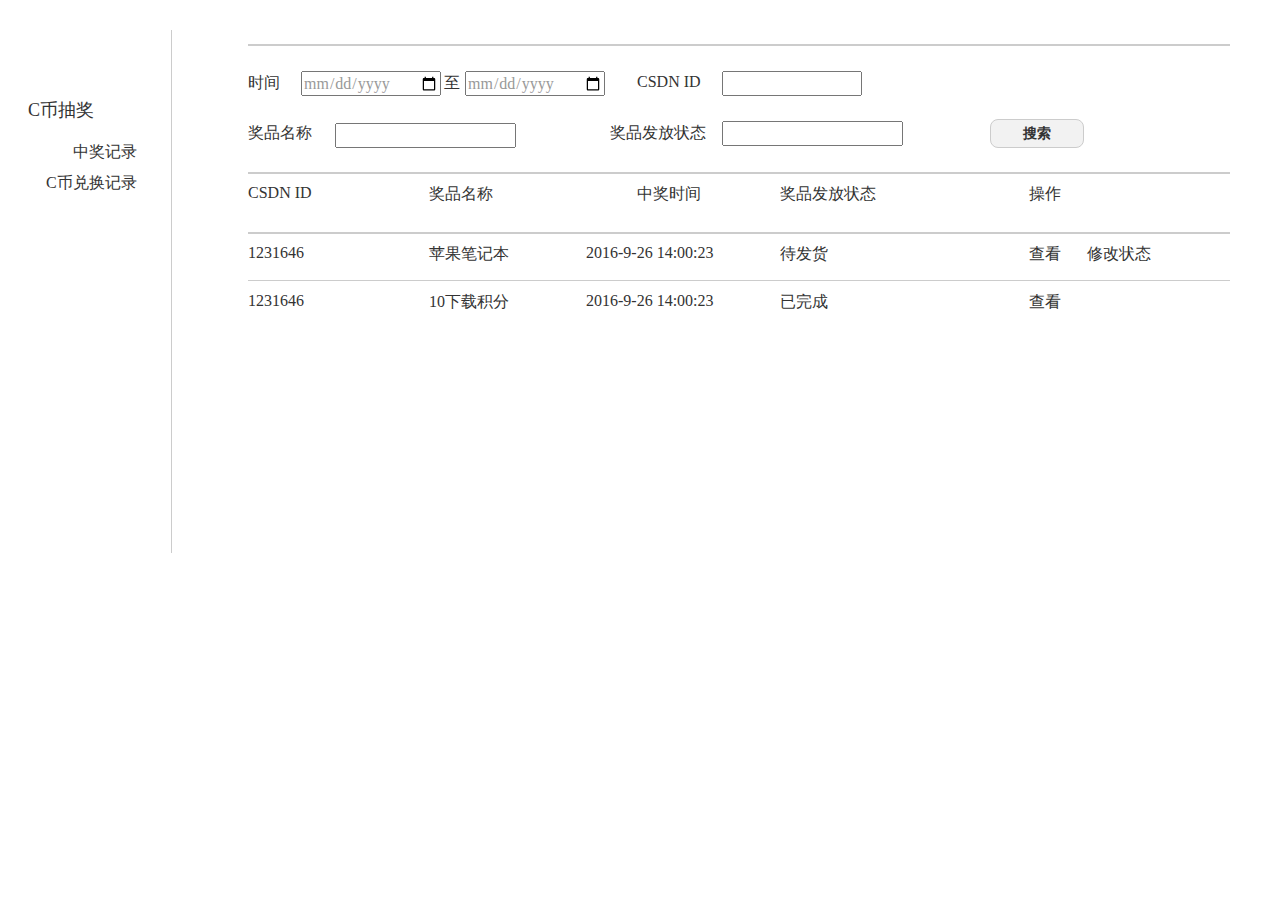
==== commit 272254f1: "beta" ====
--- a/中奖纪录.html
+++ b/中奖纪录.html
@@ -53,81 +53,67 @@
     <div id="base" class="">
 
       <!-- Unnamed (Vertical Line) -->
-      <div id="u163" class="ax_default line">
-        <img id="u163_img" class="img " src="images/c币抽奖-展示内容/u0.png"/>
-        <!-- Unnamed () -->
-        <div id="u164" class="text" style="display:none; visibility: hidden">
+      <div id="u166" class="ax_default line">
+        <img id="u166_img" class="img " src="images/c币抽奖-展示内容/u0.png"/>
+        <!-- Unnamed () -->
+        <div id="u167" class="text" style="display:none; visibility: hidden">
           <p><span></span></p>
         </div>
       </div>
 
       <!-- Unnamed (Rectangle) -->
-      <div id="u165" class="ax_default heading_3">
-        <div id="u165_div" class=""></div>
-        <!-- Unnamed () -->
-        <div id="u166" class="text">
+      <div id="u168" class="ax_default heading_3">
+        <div id="u168_div" class=""></div>
+        <!-- Unnamed () -->
+        <div id="u169" class="text">
           <p><span>C币抽奖</span></p>
         </div>
       </div>
 
       <!-- Unnamed (Rectangle) -->
-      <div id="u167" class="ax_default heading_3">
-        <div id="u167_div" class=""></div>
-        <!-- Unnamed () -->
-        <div id="u168" class="text">
+      <div id="u170" class="ax_default heading_3">
+        <div id="u170_div" class=""></div>
+        <!-- Unnamed () -->
+        <div id="u171" class="text">
           <p><span>中奖记录</span></p>
         </div>
       </div>
 
       <!-- Unnamed (Horizontal Line) -->
-      <div id="u169" class="ax_default line">
-        <img id="u169_img" class="img " src="images/c币抽奖-展示内容/u6.png"/>
-        <!-- Unnamed () -->
-        <div id="u170" class="text" style="display:none; visibility: hidden">
+      <div id="u172" class="ax_default line">
+        <img id="u172_img" class="img " src="images/c币抽奖-展示内容/u6.png"/>
+        <!-- Unnamed () -->
+        <div id="u173" class="text" style="display:none; visibility: hidden">
           <p><span></span></p>
         </div>
       </div>
 
       <!-- Unnamed (Rectangle) -->
-      <div id="u171" class="ax_default heading_3">
-        <div id="u171_div" class=""></div>
-        <!-- Unnamed () -->
-        <div id="u172" class="text">
+      <div id="u174" class="ax_default heading_3">
+        <div id="u174_div" class=""></div>
+        <!-- Unnamed () -->
+        <div id="u175" class="text">
           <p><span>时间</span></p>
         </div>
       </div>
 
       <!-- Unnamed (Text Field) -->
-      <div id="u173" class="ax_default text_field">
-        <input id="u173_input" type="date" value=""/>
+      <div id="u176" class="ax_default text_field">
+        <input id="u176_input" type="date" value=""/>
       </div>
 
       <!-- Unnamed (Text Field) -->
-      <div id="u174" class="ax_default text_field">
-        <input id="u174_input" type="date" value=""/>
-      </div>
-
-      <!-- Unnamed (Rectangle) -->
-      <div id="u175" class="ax_default heading_3">
-        <div id="u175_div" class=""></div>
-        <!-- Unnamed () -->
-        <div id="u176" class="text">
+      <div id="u177" class="ax_default text_field">
+        <input id="u177_input" type="date" value=""/>
+      </div>
+
+      <!-- Unnamed (Rectangle) -->
+      <div id="u178" class="ax_default heading_3">
+        <div id="u178_div" class=""></div>
+        <!-- Unnamed () -->
+        <div id="u179" class="text">
           <p><span>至</span></p>
         </div>
-      </div>
-
-      <!-- Unnamed (Rectangle) -->
-      <div id="u177" class="ax_default heading_3">
-        <div id="u177_div" class=""></div>
-        <!-- Unnamed () -->
-        <div id="u178" class="text">
-          <p><span>CSDN ID</span></p>
-        </div>
-      </div>
-
-      <!-- Unnamed (Text Field) -->
-      <div id="u179" class="ax_default text_field">
-        <input id="u179_input" type="text" value=""/>
       </div>
 
       <!-- Unnamed (Rectangle) -->
@@ -135,7 +121,7 @@
         <div id="u180_div" class=""></div>
         <!-- Unnamed () -->
         <div id="u181" class="text">
-          <p><span>奖品名称</span></p>
+          <p><span>CSDN ID</span></p>
         </div>
       </div>
 
@@ -149,7 +135,7 @@
         <div id="u183_div" class=""></div>
         <!-- Unnamed () -->
         <div id="u184" class="text">
-          <p><span>奖品发放状态</span></p>
+          <p><span>奖品名称</span></p>
         </div>
       </div>
 
@@ -159,282 +145,282 @@
       </div>
 
       <!-- Unnamed (Rectangle) -->
-      <div id="u186" class="ax_default box_2">
+      <div id="u186" class="ax_default heading_3">
         <div id="u186_div" class=""></div>
         <!-- Unnamed () -->
         <div id="u187" class="text">
+          <p><span>奖品发放状态</span></p>
+        </div>
+      </div>
+
+      <!-- Unnamed (Text Field) -->
+      <div id="u188" class="ax_default text_field">
+        <input id="u188_input" type="text" value=""/>
+      </div>
+
+      <!-- Unnamed (Rectangle) -->
+      <div id="u189" class="ax_default box_2">
+        <div id="u189_div" class=""></div>
+        <!-- Unnamed () -->
+        <div id="u190" class="text">
           <p><span>搜索</span></p>
         </div>
       </div>
 
       <!-- Unnamed (Horizontal Line) -->
-      <div id="u188" class="ax_default line">
-        <img id="u188_img" class="img " src="images/c币抽奖-展示内容/u6.png"/>
-        <!-- Unnamed () -->
-        <div id="u189" class="text" style="display:none; visibility: hidden">
+      <div id="u191" class="ax_default line">
+        <img id="u191_img" class="img " src="images/c币抽奖-展示内容/u6.png"/>
+        <!-- Unnamed () -->
+        <div id="u192" class="text" style="display:none; visibility: hidden">
           <p><span></span></p>
         </div>
       </div>
 
       <!-- Unnamed (Horizontal Line) -->
-      <div id="u190" class="ax_default line">
-        <img id="u190_img" class="img " src="images/c币抽奖-展示内容/u6.png"/>
-        <!-- Unnamed () -->
-        <div id="u191" class="text" style="display:none; visibility: hidden">
+      <div id="u193" class="ax_default line">
+        <img id="u193_img" class="img " src="images/c币抽奖-展示内容/u6.png"/>
+        <!-- Unnamed () -->
+        <div id="u194" class="text" style="display:none; visibility: hidden">
           <p><span></span></p>
         </div>
       </div>
 
       <!-- Unnamed (Rectangle) -->
-      <div id="u192" class="ax_default heading_3">
-        <div id="u192_div" class=""></div>
-        <!-- Unnamed () -->
-        <div id="u193" class="text">
+      <div id="u195" class="ax_default heading_3">
+        <div id="u195_div" class=""></div>
+        <!-- Unnamed () -->
+        <div id="u196" class="text">
           <p><span>CSDN ID</span></p>
         </div>
       </div>
 
       <!-- Unnamed (Rectangle) -->
-      <div id="u194" class="ax_default heading_3">
-        <div id="u194_div" class=""></div>
-        <!-- Unnamed () -->
-        <div id="u195" class="text">
+      <div id="u197" class="ax_default heading_3">
+        <div id="u197_div" class=""></div>
+        <!-- Unnamed () -->
+        <div id="u198" class="text">
           <p><span>奖品名称</span></p>
         </div>
       </div>
 
       <!-- Unnamed (Rectangle) -->
-      <div id="u196" class="ax_default heading_3">
-        <div id="u196_div" class=""></div>
-        <!-- Unnamed () -->
-        <div id="u197" class="text">
+      <div id="u199" class="ax_default heading_3">
+        <div id="u199_div" class=""></div>
+        <!-- Unnamed () -->
+        <div id="u200" class="text">
           <p><span>中奖时间</span></p>
         </div>
       </div>
 
       <!-- Unnamed (Rectangle) -->
-      <div id="u198" class="ax_default heading_3">
-        <div id="u198_div" class=""></div>
-        <!-- Unnamed () -->
-        <div id="u199" class="text">
+      <div id="u201" class="ax_default heading_3">
+        <div id="u201_div" class=""></div>
+        <!-- Unnamed () -->
+        <div id="u202" class="text">
           <p><span>操作</span></p>
         </div>
       </div>
 
       <!-- Unnamed (Rectangle) -->
-      <div id="u200" class="ax_default heading_3">
-        <div id="u200_div" class=""></div>
-        <!-- Unnamed () -->
-        <div id="u201" class="text">
+      <div id="u203" class="ax_default heading_3">
+        <div id="u203_div" class=""></div>
+        <!-- Unnamed () -->
+        <div id="u204" class="text">
           <p><span>奖品发放状态</span></p>
         </div>
       </div>
 
       <!-- Unnamed (Rectangle) -->
-      <div id="u202" class="ax_default heading_3">
-        <div id="u202_div" class=""></div>
-        <!-- Unnamed () -->
-        <div id="u203" class="text">
+      <div id="u205" class="ax_default heading_3">
+        <div id="u205_div" class=""></div>
+        <!-- Unnamed () -->
+        <div id="u206" class="text">
           <p><span>1231646</span></p>
         </div>
       </div>
 
       <!-- Unnamed (Rectangle) -->
-      <div id="u204" class="ax_default heading_3">
-        <div id="u204_div" class=""></div>
-        <!-- Unnamed () -->
-        <div id="u205" class="text">
+      <div id="u207" class="ax_default heading_3">
+        <div id="u207_div" class=""></div>
+        <!-- Unnamed () -->
+        <div id="u208" class="text">
           <p><span>苹果笔记本</span></p>
         </div>
       </div>
 
       <!-- Unnamed (Rectangle) -->
-      <div id="u206" class="ax_default heading_3">
-        <div id="u206_div" class=""></div>
-        <!-- Unnamed () -->
-        <div id="u207" class="text">
+      <div id="u209" class="ax_default heading_3">
+        <div id="u209_div" class=""></div>
+        <!-- Unnamed () -->
+        <div id="u210" class="text">
           <p><span>2016-9-26 14:00:23</span></p>
         </div>
       </div>
 
       <!-- Unnamed (Rectangle) -->
-      <div id="u208" class="ax_default heading_3">
-        <div id="u208_div" class=""></div>
-        <!-- Unnamed () -->
-        <div id="u209" class="text">
+      <div id="u211" class="ax_default heading_3">
+        <div id="u211_div" class=""></div>
+        <!-- Unnamed () -->
+        <div id="u212" class="text">
           <p><span>查看</span></p>
         </div>
       </div>
 
       <!-- Unnamed (Rectangle) -->
-      <div id="u210" class="ax_default heading_3">
-        <div id="u210_div" class=""></div>
-        <!-- Unnamed () -->
-        <div id="u211" class="text">
+      <div id="u213" class="ax_default heading_3">
+        <div id="u213_div" class=""></div>
+        <!-- Unnamed () -->
+        <div id="u214" class="text">
           <p><span>待发货</span></p>
         </div>
       </div>
 
       <!-- Unnamed (Rectangle) -->
-      <div id="u212" class="ax_default heading_3">
-        <div id="u212_div" class=""></div>
-        <!-- Unnamed () -->
-        <div id="u213" class="text">
+      <div id="u215" class="ax_default heading_3">
+        <div id="u215_div" class=""></div>
+        <!-- Unnamed () -->
+        <div id="u216" class="text">
           <p><span>修改状态</span></p>
         </div>
       </div>
 
       <!-- Unnamed (Horizontal Line) -->
-      <div id="u214" class="ax_default line">
-        <img id="u214_img" class="img " src="images/c币抽奖-展示内容/u18.png"/>
-        <!-- Unnamed () -->
-        <div id="u215" class="text" style="display:none; visibility: hidden">
+      <div id="u217" class="ax_default line">
+        <img id="u217_img" class="img " src="images/c币抽奖-展示内容/u18.png"/>
+        <!-- Unnamed () -->
+        <div id="u218" class="text" style="display:none; visibility: hidden">
           <p><span></span></p>
         </div>
       </div>
 
       <!-- Unnamed (Rectangle) -->
-      <div id="u216" class="ax_default heading_3">
-        <div id="u216_div" class=""></div>
-        <!-- Unnamed () -->
-        <div id="u217" class="text">
+      <div id="u219" class="ax_default heading_3">
+        <div id="u219_div" class=""></div>
+        <!-- Unnamed () -->
+        <div id="u220" class="text">
           <p><span>1231646</span></p>
         </div>
       </div>
 
       <!-- Unnamed (Rectangle) -->
-      <div id="u218" class="ax_default heading_3">
-        <div id="u218_div" class=""></div>
-        <!-- Unnamed () -->
-        <div id="u219" class="text">
+      <div id="u221" class="ax_default heading_3">
+        <div id="u221_div" class=""></div>
+        <!-- Unnamed () -->
+        <div id="u222" class="text">
           <p><span>10下载积分</span></p>
         </div>
       </div>
 
       <!-- Unnamed (Rectangle) -->
-      <div id="u220" class="ax_default heading_3">
-        <div id="u220_div" class=""></div>
-        <!-- Unnamed () -->
-        <div id="u221" class="text">
+      <div id="u223" class="ax_default heading_3">
+        <div id="u223_div" class=""></div>
+        <!-- Unnamed () -->
+        <div id="u224" class="text">
           <p><span>2016-9-26 14:00:23</span></p>
         </div>
       </div>
 
       <!-- Unnamed (Rectangle) -->
-      <div id="u222" class="ax_default heading_3">
-        <div id="u222_div" class=""></div>
-        <!-- Unnamed () -->
-        <div id="u223" class="text">
+      <div id="u225" class="ax_default heading_3">
+        <div id="u225_div" class=""></div>
+        <!-- Unnamed () -->
+        <div id="u226" class="text">
           <p><span>查看</span></p>
         </div>
       </div>
 
       <!-- Unnamed (Rectangle) -->
-      <div id="u224" class="ax_default heading_3">
-        <div id="u224_div" class=""></div>
-        <!-- Unnamed () -->
-        <div id="u225" class="text">
+      <div id="u227" class="ax_default heading_3">
+        <div id="u227_div" class=""></div>
+        <!-- Unnamed () -->
+        <div id="u228" class="text">
           <p><span>已完成</span></p>
         </div>
       </div>
 
       <!-- 修改状态 (Dynamic Panel) -->
-      <div id="u226" class="ax_default ax_default_hidden" data-label="修改状态" style="display:none; visibility: hidden">
-        <div id="u226_state0" class="panel_state" data-label="State1">
-          <div id="u226_state0_content" class="panel_state_content">
-
-            <!-- Unnamed (Rectangle) -->
-            <div id="u227" class="ax_default box_1">
-              <div id="u227_div" class=""></div>
-              <!-- Unnamed () -->
-              <div id="u228" class="text" style="display:none; visibility: hidden">
+      <div id="u229" class="ax_default ax_default_hidden" data-label="修改状态" style="display:none; visibility: hidden">
+        <div id="u229_state0" class="panel_state" data-label="State1">
+          <div id="u229_state0_content" class="panel_state_content">
+
+            <!-- Unnamed (Rectangle) -->
+            <div id="u230" class="ax_default box_1">
+              <div id="u230_div" class=""></div>
+              <!-- Unnamed () -->
+              <div id="u231" class="text" style="display:none; visibility: hidden">
                 <p><span></span></p>
               </div>
             </div>
 
             <!-- Unnamed (Rectangle) -->
-            <div id="u229" class="ax_default heading_3">
-              <div id="u229_div" class=""></div>
-              <!-- Unnamed () -->
-              <div id="u230" class="text">
+            <div id="u232" class="ax_default heading_3">
+              <div id="u232_div" class=""></div>
+              <!-- Unnamed () -->
+              <div id="u233" class="text">
                 <p><span>奖品发放状态</span></p>
               </div>
             </div>
 
             <!-- Unnamed (Rectangle) -->
-            <div id="u231" class="ax_default heading_3">
-              <div id="u231_div" class=""></div>
-              <!-- Unnamed () -->
-              <div id="u232" class="text">
+            <div id="u234" class="ax_default heading_3">
+              <div id="u234_div" class=""></div>
+              <!-- Unnamed () -->
+              <div id="u235" class="text">
                 <p><span>奖品发放状态</span></p>
               </div>
             </div>
 
             <!-- Unnamed (Droplist) -->
-            <div id="u233" class="ax_default droplist">
-              <select id="u233_input">
+            <div id="u236" class="ax_default droplist">
+              <select id="u236_input">
                 <option selected value="待发放">待发放</option>
                 <option value="已完成">已完成</option>
               </select>
             </div>
 
             <!-- Unnamed (Rectangle) -->
-            <div id="u234" class="ax_default heading_3">
-              <div id="u234_div" class=""></div>
-              <!-- Unnamed () -->
-              <div id="u235" class="text">
+            <div id="u237" class="ax_default heading_3">
+              <div id="u237_div" class=""></div>
+              <!-- Unnamed () -->
+              <div id="u238" class="text">
                 <p><span>备注</span></p>
               </div>
             </div>
 
             <!-- Unnamed (Text Area) -->
-            <div id="u236" class="ax_default text_area">
-              <textarea id="u236_input"></textarea>
-            </div>
-
-            <!-- Unnamed (Rectangle) -->
-            <div id="u237" class="ax_default box_2">
-              <div id="u237_div" class=""></div>
-              <!-- Unnamed () -->
-              <div id="u238" class="text">
+            <div id="u239" class="ax_default text_area">
+              <textarea id="u239_input"></textarea>
+            </div>
+
+            <!-- Unnamed (Rectangle) -->
+            <div id="u240" class="ax_default box_2">
+              <div id="u240_div" class=""></div>
+              <!-- Unnamed () -->
+              <div id="u241" class="text">
                 <p><span>确认</span></p>
               </div>
             </div>
           </div>
         </div>
-        <div id="u226_state1" class="panel_state" data-label="State2" style="display:none; visibility: hidden;">
-          <div id="u226_state1_content" class="panel_state_content">
-
-            <!-- Unnamed (Rectangle) -->
-            <div id="u239" class="ax_default box_1">
-              <div id="u239_div" class=""></div>
-              <!-- Unnamed () -->
-              <div id="u240" class="text" style="display:none; visibility: hidden">
+        <div id="u229_state1" class="panel_state" data-label="State2" style="display:none; visibility: hidden;">
+          <div id="u229_state1_content" class="panel_state_content">
+
+            <!-- Unnamed (Rectangle) -->
+            <div id="u242" class="ax_default box_1">
+              <div id="u242_div" class=""></div>
+              <!-- Unnamed () -->
+              <div id="u243" class="text" style="display:none; visibility: hidden">
                 <p><span></span></p>
               </div>
             </div>
 
             <!-- Unnamed (Rectangle) -->
-            <div id="u241" class="ax_default heading_3">
-              <div id="u241_div" class=""></div>
-              <!-- Unnamed () -->
-              <div id="u242" class="text">
+            <div id="u244" class="ax_default heading_3">
+              <div id="u244_div" class=""></div>
+              <!-- Unnamed () -->
+              <div id="u245" class="text">
                 <p><span>中奖纪录</span></p>
               </div>
-            </div>
-
-            <!-- Unnamed (Rectangle) -->
-            <div id="u243" class="ax_default heading_3">
-              <div id="u243_div" class=""></div>
-              <!-- Unnamed () -->
-              <div id="u244" class="text">
-                <p><span>CSDN ID</span></p>
-              </div>
-            </div>
-
-            <!-- Unnamed (Text Field) -->
-            <div id="u245" class="ax_default text_field">
-              <input id="u245_input" type="text" value=""/>
             </div>
 
             <!-- Unnamed (Rectangle) -->
@@ -442,7 +428,7 @@
               <div id="u246_div" class=""></div>
               <!-- Unnamed () -->
               <div id="u247" class="text">
-                <p><span>奖品名称</span></p>
+                <p><span>CSDN ID</span></p>
               </div>
             </div>
 
@@ -456,7 +442,7 @@
               <div id="u249_div" class=""></div>
               <!-- Unnamed () -->
               <div id="u250" class="text">
-                <p><span>中奖时间</span></p>
+                <p><span>奖品名称</span></p>
               </div>
             </div>
 
@@ -470,13 +456,13 @@
               <div id="u252_div" class=""></div>
               <!-- Unnamed () -->
               <div id="u253" class="text">
-                <p><span>奖品发放状态</span></p>
+                <p><span>中奖时间</span></p>
               </div>
             </div>
 
             <!-- Unnamed (Text Field) -->
             <div id="u254" class="ax_default text_field">
-              <input id="u254_input" type="text" value="已完成"/>
+              <input id="u254_input" type="text" value=""/>
             </div>
 
             <!-- Unnamed (Rectangle) -->
@@ -484,46 +470,69 @@
               <div id="u255_div" class=""></div>
               <!-- Unnamed () -->
               <div id="u256" class="text">
+                <p><span>奖品发放状态</span></p>
+              </div>
+            </div>
+
+            <!-- Unnamed (Text Field) -->
+            <div id="u257" class="ax_default text_field">
+              <input id="u257_input" type="text" value="已完成"/>
+            </div>
+
+            <!-- Unnamed (Rectangle) -->
+            <div id="u258" class="ax_default heading_3">
+              <div id="u258_div" class=""></div>
+              <!-- Unnamed () -->
+              <div id="u259" class="text">
                 <p><span>备注</span></p>
               </div>
             </div>
 
             <!-- Unnamed (Horizontal Line) -->
-            <div id="u257" class="ax_default line">
-              <img id="u257_img" class="img " src="images/中奖纪录/u257.png"/>
-              <!-- Unnamed () -->
-              <div id="u258" class="text" style="display:none; visibility: hidden">
+            <div id="u260" class="ax_default line">
+              <img id="u260_img" class="img " src="images/中奖纪录/u260.png"/>
+              <!-- Unnamed () -->
+              <div id="u261" class="text" style="display:none; visibility: hidden">
                 <p><span></span></p>
               </div>
             </div>
 
             <!-- Unnamed (Rectangle) -->
-            <div id="u259" class="ax_default heading_3">
-              <div id="u259_div" class=""></div>
-              <!-- Unnamed () -->
-              <div id="u260" class="text">
+            <div id="u262" class="ax_default heading_3">
+              <div id="u262_div" class=""></div>
+              <!-- Unnamed () -->
+              <div id="u263" class="text">
                 <p><span>2016-9-26 14:00:30</span></p>
               </div>
             </div>
 
             <!-- Unnamed (Rectangle) -->
-            <div id="u261" class="ax_default heading_3">
-              <div id="u261_div" class=""></div>
-              <!-- Unnamed () -->
-              <div id="u262" class="text">
+            <div id="u264" class="ax_default heading_3">
+              <div id="u264_div" class=""></div>
+              <!-- Unnamed () -->
+              <div id="u265" class="text">
                 <p><span>管理员ID，已安排快递，快递单号 1245451551651</span></p>
               </div>
             </div>
 
             <!-- Unnamed (Rectangle) -->
-            <div id="u263" class="ax_default heading_2">
-              <div id="u263_div" class=""></div>
-              <!-- Unnamed () -->
-              <div id="u264" class="text">
+            <div id="u266" class="ax_default heading_2">
+              <div id="u266_div" class=""></div>
+              <!-- Unnamed () -->
+              <div id="u267" class="text">
                 <p><span>X</span></p>
               </div>
             </div>
           </div>
+        </div>
+      </div>
+
+      <!-- Unnamed (Rectangle) -->
+      <div id="u268" class="ax_default heading_3">
+        <div id="u268_div" class=""></div>
+        <!-- Unnamed () -->
+        <div id="u269" class="text">
+          <p><span>C币兑换记录</span></p>
         </div>
       </div>
     </div>
--- a/files/中奖纪录/styles.css
+++ b/files/中奖纪录/styles.css
@@ -12,21 +12,21 @@
   position:absolute;
   z-index:0;
 }
-#u163_img {
+#u166_img {
   position:absolute;
   left:0px;
   top:0px;
   width:2px;
   height:524px;
 }
-#u163 {
+#u166 {
   position:absolute;
   left:171px;
   top:30px;
   width:1px;
   height:523px;
 }
-#u164 {
+#u167 {
   position:absolute;
   left:2px;
   top:254px;
@@ -34,7 +34,7 @@
   visibility:hidden;
   word-wrap:break-word;
 }
-#u165_div {
+#u168_div {
   position:absolute;
   left:0px;
   top:0px;
@@ -51,7 +51,7 @@
   font-weight:400;
   font-style:normal;
 }
-#u165 {
+#u168 {
   position:absolute;
   left:28px;
   top:98px;
@@ -61,32 +61,32 @@
   font-weight:400;
   font-style:normal;
 }
-#u166 {
+#u169 {
   position:absolute;
   left:0px;
   top:0px;
   width:67px;
   white-space:nowrap;
 }
-#u167_div {
-  position:absolute;
-  left:0px;
-  top:0px;
-  width:65px;
-  height:21px;
-  background:inherit;
-  background-color:rgba(255, 255, 255, 0);
-  border:none;
-  border-radius:0px;
-  -moz-box-shadow:none;
-  -webkit-box-shadow:none;
-  box-shadow:none;
-  font-family:'微软雅黑';
-  font-weight:400;
-  font-style:normal;
-  font-size:16px;
-}
-#u167 {
+#u170_div {
+  position:absolute;
+  left:0px;
+  top:0px;
+  width:65px;
+  height:21px;
+  background:inherit;
+  background-color:rgba(255, 255, 255, 0);
+  border:none;
+  border-radius:0px;
+  -moz-box-shadow:none;
+  -webkit-box-shadow:none;
+  box-shadow:none;
+  font-family:'微软雅黑';
+  font-weight:400;
+  font-style:normal;
+  font-size:16px;
+}
+#u170 {
   position:absolute;
   left:73px;
   top:142px;
@@ -97,28 +97,28 @@
   font-style:normal;
   font-size:16px;
 }
-#u168 {
-  position:absolute;
-  left:0px;
-  top:0px;
-  width:65px;
-  white-space:nowrap;
-}
-#u169_img {
+#u171 {
+  position:absolute;
+  left:0px;
+  top:0px;
+  width:65px;
+  white-space:nowrap;
+}
+#u172_img {
   position:absolute;
   left:-1px;
   top:-1px;
   width:985px;
   height:5px;
 }
-#u169 {
+#u172 {
   position:absolute;
   left:248px;
   top:44px;
   width:982px;
   height:2px;
 }
-#u170 {
+#u173 {
   position:absolute;
   left:2px;
   top:-7px;
@@ -126,7 +126,7 @@
   visibility:hidden;
   word-wrap:break-word;
 }
-#u171_div {
+#u174_div {
   position:absolute;
   left:0px;
   top:0px;
@@ -144,7 +144,7 @@
   font-style:normal;
   font-size:16px;
 }
-#u171 {
+#u174 {
   position:absolute;
   left:248px;
   top:73px;
@@ -155,21 +155,21 @@
   font-style:normal;
   font-size:16px;
 }
-#u172 {
+#u175 {
   position:absolute;
   left:0px;
   top:0px;
   width:33px;
   white-space:nowrap;
 }
-#u173 {
+#u176 {
   position:absolute;
   left:301px;
   top:71px;
   width:140px;
   height:25px;
 }
-#u173_input {
+#u176_input {
   position:absolute;
   left:0px;
   top:0px;
@@ -183,14 +183,14 @@
   color:#000000;
   text-align:left;
 }
-#u174 {
+#u177 {
   position:absolute;
   left:465px;
   top:71px;
   width:140px;
   height:25px;
 }
-#u174_input {
+#u177_input {
   position:absolute;
   left:0px;
   top:0px;
@@ -204,7 +204,7 @@
   color:#000000;
   text-align:left;
 }
-#u175_div {
+#u178_div {
   position:absolute;
   left:0px;
   top:0px;
@@ -222,7 +222,7 @@
   font-style:normal;
   font-size:16px;
 }
-#u175 {
+#u178 {
   position:absolute;
   left:444px;
   top:73px;
@@ -233,14 +233,14 @@
   font-style:normal;
   font-size:16px;
 }
-#u176 {
+#u179 {
   position:absolute;
   left:0px;
   top:0px;
   width:17px;
   white-space:nowrap;
 }
-#u177_div {
+#u180_div {
   position:absolute;
   left:0px;
   top:0px;
@@ -258,7 +258,7 @@
   font-style:normal;
   font-size:16px;
 }
-#u177 {
+#u180 {
   position:absolute;
   left:637px;
   top:73px;
@@ -269,21 +269,21 @@
   font-style:normal;
   font-size:16px;
 }
-#u178 {
+#u181 {
   position:absolute;
   left:0px;
   top:0px;
   width:68px;
   white-space:nowrap;
 }
-#u179 {
+#u182 {
   position:absolute;
   left:722px;
   top:71px;
   width:140px;
   height:25px;
 }
-#u179_input {
+#u182_input {
   position:absolute;
   left:0px;
   top:0px;
@@ -297,25 +297,25 @@
   color:#000000;
   text-align:left;
 }
-#u180_div {
-  position:absolute;
-  left:0px;
-  top:0px;
-  width:65px;
-  height:21px;
-  background:inherit;
-  background-color:rgba(255, 255, 255, 0);
-  border:none;
-  border-radius:0px;
-  -moz-box-shadow:none;
-  -webkit-box-shadow:none;
-  box-shadow:none;
-  font-family:'微软雅黑';
-  font-weight:400;
-  font-style:normal;
-  font-size:16px;
-}
-#u180 {
+#u183_div {
+  position:absolute;
+  left:0px;
+  top:0px;
+  width:65px;
+  height:21px;
+  background:inherit;
+  background-color:rgba(255, 255, 255, 0);
+  border:none;
+  border-radius:0px;
+  -moz-box-shadow:none;
+  -webkit-box-shadow:none;
+  box-shadow:none;
+  font-family:'微软雅黑';
+  font-weight:400;
+  font-style:normal;
+  font-size:16px;
+}
+#u183 {
   position:absolute;
   left:248px;
   top:123px;
@@ -326,21 +326,21 @@
   font-style:normal;
   font-size:16px;
 }
-#u181 {
-  position:absolute;
-  left:0px;
-  top:0px;
-  width:65px;
-  white-space:nowrap;
-}
-#u182 {
+#u184 {
+  position:absolute;
+  left:0px;
+  top:0px;
+  width:65px;
+  white-space:nowrap;
+}
+#u185 {
   position:absolute;
   left:335px;
   top:123px;
   width:181px;
   height:25px;
 }
-#u182_input {
+#u185_input {
   position:absolute;
   left:0px;
   top:0px;
@@ -354,7 +354,7 @@
   color:#000000;
   text-align:left;
 }
-#u183_div {
+#u186_div {
   position:absolute;
   left:0px;
   top:0px;
@@ -372,7 +372,7 @@
   font-style:normal;
   font-size:16px;
 }
-#u183 {
+#u186 {
   position:absolute;
   left:610px;
   top:123px;
@@ -383,21 +383,21 @@
   font-style:normal;
   font-size:16px;
 }
-#u184 {
+#u187 {
   position:absolute;
   left:0px;
   top:0px;
   width:97px;
   white-space:nowrap;
 }
-#u185 {
+#u188 {
   position:absolute;
   left:722px;
   top:121px;
   width:181px;
   height:25px;
 }
-#u185_input {
+#u188_input {
   position:absolute;
   left:0px;
   top:0px;
@@ -411,7 +411,7 @@
   color:#000000;
   text-align:left;
 }
-#u186_div {
+#u189_div {
   position:absolute;
   left:0px;
   top:0px;
@@ -432,7 +432,7 @@
   font-style:normal;
   font-size:14px;
 }
-#u186 {
+#u189 {
   position:absolute;
   left:990px;
   top:119px;
@@ -443,28 +443,28 @@
   font-style:normal;
   font-size:14px;
 }
-#u187 {
+#u190 {
   position:absolute;
   left:2px;
   top:4px;
   width:90px;
   word-wrap:break-word;
 }
-#u188_img {
+#u191_img {
   position:absolute;
   left:-1px;
   top:-1px;
   width:985px;
   height:5px;
 }
-#u188 {
+#u191 {
   position:absolute;
   left:248px;
   top:172px;
   width:982px;
   height:2px;
 }
-#u189 {
+#u192 {
   position:absolute;
   left:2px;
   top:-7px;
@@ -472,21 +472,21 @@
   visibility:hidden;
   word-wrap:break-word;
 }
-#u190_img {
+#u193_img {
   position:absolute;
   left:-1px;
   top:-1px;
   width:985px;
   height:5px;
 }
-#u190 {
+#u193 {
   position:absolute;
   left:248px;
   top:232px;
   width:982px;
   height:2px;
 }
-#u191 {
+#u194 {
   position:absolute;
   left:2px;
   top:-7px;
@@ -494,7 +494,7 @@
   visibility:hidden;
   word-wrap:break-word;
 }
-#u192_div {
+#u195_div {
   position:absolute;
   left:0px;
   top:0px;
@@ -512,7 +512,7 @@
   font-style:normal;
   font-size:16px;
 }
-#u192 {
+#u195 {
   position:absolute;
   left:248px;
   top:184px;
@@ -523,32 +523,32 @@
   font-style:normal;
   font-size:16px;
 }
-#u193 {
+#u196 {
   position:absolute;
   left:0px;
   top:0px;
   width:68px;
   white-space:nowrap;
 }
-#u194_div {
-  position:absolute;
-  left:0px;
-  top:0px;
-  width:65px;
-  height:21px;
-  background:inherit;
-  background-color:rgba(255, 255, 255, 0);
-  border:none;
-  border-radius:0px;
-  -moz-box-shadow:none;
-  -webkit-box-shadow:none;
-  box-shadow:none;
-  font-family:'微软雅黑';
-  font-weight:400;
-  font-style:normal;
-  font-size:16px;
-}
-#u194 {
+#u197_div {
+  position:absolute;
+  left:0px;
+  top:0px;
+  width:65px;
+  height:21px;
+  background:inherit;
+  background-color:rgba(255, 255, 255, 0);
+  border:none;
+  border-radius:0px;
+  -moz-box-shadow:none;
+  -webkit-box-shadow:none;
+  box-shadow:none;
+  font-family:'微软雅黑';
+  font-weight:400;
+  font-style:normal;
+  font-size:16px;
+}
+#u197 {
   position:absolute;
   left:429px;
   top:184px;
@@ -559,32 +559,32 @@
   font-style:normal;
   font-size:16px;
 }
-#u195 {
-  position:absolute;
-  left:0px;
-  top:0px;
-  width:65px;
-  white-space:nowrap;
-}
-#u196_div {
-  position:absolute;
-  left:0px;
-  top:0px;
-  width:65px;
-  height:21px;
-  background:inherit;
-  background-color:rgba(255, 255, 255, 0);
-  border:none;
-  border-radius:0px;
-  -moz-box-shadow:none;
-  -webkit-box-shadow:none;
-  box-shadow:none;
-  font-family:'微软雅黑';
-  font-weight:400;
-  font-style:normal;
-  font-size:16px;
-}
-#u196 {
+#u198 {
+  position:absolute;
+  left:0px;
+  top:0px;
+  width:65px;
+  white-space:nowrap;
+}
+#u199_div {
+  position:absolute;
+  left:0px;
+  top:0px;
+  width:65px;
+  height:21px;
+  background:inherit;
+  background-color:rgba(255, 255, 255, 0);
+  border:none;
+  border-radius:0px;
+  -moz-box-shadow:none;
+  -webkit-box-shadow:none;
+  box-shadow:none;
+  font-family:'微软雅黑';
+  font-weight:400;
+  font-style:normal;
+  font-size:16px;
+}
+#u199 {
   position:absolute;
   left:637px;
   top:184px;
@@ -595,14 +595,14 @@
   font-style:normal;
   font-size:16px;
 }
-#u197 {
-  position:absolute;
-  left:0px;
-  top:0px;
-  width:65px;
-  white-space:nowrap;
-}
-#u198_div {
+#u200 {
+  position:absolute;
+  left:0px;
+  top:0px;
+  width:65px;
+  white-space:nowrap;
+}
+#u201_div {
   position:absolute;
   left:0px;
   top:0px;
@@ -620,7 +620,7 @@
   font-style:normal;
   font-size:16px;
 }
-#u198 {
+#u201 {
   position:absolute;
   left:1029px;
   top:184px;
@@ -631,14 +631,14 @@
   font-style:normal;
   font-size:16px;
 }
-#u199 {
+#u202 {
   position:absolute;
   left:0px;
   top:0px;
   width:33px;
   white-space:nowrap;
 }
-#u200_div {
+#u203_div {
   position:absolute;
   left:0px;
   top:0px;
@@ -656,7 +656,7 @@
   font-style:normal;
   font-size:16px;
 }
-#u200 {
+#u203 {
   position:absolute;
   left:780px;
   top:184px;
@@ -667,14 +667,14 @@
   font-style:normal;
   font-size:16px;
 }
-#u201 {
+#u204 {
   position:absolute;
   left:0px;
   top:0px;
   width:97px;
   white-space:nowrap;
 }
-#u202_div {
+#u205_div {
   position:absolute;
   left:0px;
   top:0px;
@@ -692,7 +692,7 @@
   font-style:normal;
   font-size:16px;
 }
-#u202 {
+#u205 {
   position:absolute;
   left:248px;
   top:244px;
@@ -703,14 +703,14 @@
   font-style:normal;
   font-size:16px;
 }
-#u203 {
+#u206 {
   position:absolute;
   left:0px;
   top:0px;
   width:64px;
   white-space:nowrap;
 }
-#u204_div {
+#u207_div {
   position:absolute;
   left:0px;
   top:0px;
@@ -728,7 +728,7 @@
   font-style:normal;
   font-size:16px;
 }
-#u204 {
+#u207 {
   position:absolute;
   left:429px;
   top:244px;
@@ -739,14 +739,14 @@
   font-style:normal;
   font-size:16px;
 }
-#u205 {
+#u208 {
   position:absolute;
   left:0px;
   top:0px;
   width:81px;
   white-space:nowrap;
 }
-#u206_div {
+#u209_div {
   position:absolute;
   left:0px;
   top:0px;
@@ -764,7 +764,7 @@
   font-style:normal;
   font-size:16px;
 }
-#u206 {
+#u209 {
   position:absolute;
   left:586px;
   top:244px;
@@ -775,14 +775,14 @@
   font-style:normal;
   font-size:16px;
 }
-#u207 {
+#u210 {
   position:absolute;
   left:0px;
   top:0px;
   width:145px;
   white-space:nowrap;
 }
-#u208_div {
+#u211_div {
   position:absolute;
   left:0px;
   top:0px;
@@ -800,7 +800,7 @@
   font-style:normal;
   font-size:16px;
 }
-#u208 {
+#u211 {
   position:absolute;
   left:1029px;
   top:244px;
@@ -811,14 +811,14 @@
   font-style:normal;
   font-size:16px;
 }
-#u209 {
+#u212 {
   position:absolute;
   left:0px;
   top:0px;
   width:33px;
   white-space:nowrap;
 }
-#u210_div {
+#u213_div {
   position:absolute;
   left:0px;
   top:0px;
@@ -836,7 +836,7 @@
   font-style:normal;
   font-size:16px;
 }
-#u210 {
+#u213 {
   position:absolute;
   left:780px;
   top:244px;
@@ -847,32 +847,32 @@
   font-style:normal;
   font-size:16px;
 }
-#u211 {
+#u214 {
   position:absolute;
   left:0px;
   top:0px;
   width:49px;
   white-space:nowrap;
 }
-#u212_div {
-  position:absolute;
-  left:0px;
-  top:0px;
-  width:65px;
-  height:21px;
-  background:inherit;
-  background-color:rgba(255, 255, 255, 0);
-  border:none;
-  border-radius:0px;
-  -moz-box-shadow:none;
-  -webkit-box-shadow:none;
-  box-shadow:none;
-  font-family:'微软雅黑';
-  font-weight:400;
-  font-style:normal;
-  font-size:16px;
-}
-#u212 {
+#u215_div {
+  position:absolute;
+  left:0px;
+  top:0px;
+  width:65px;
+  height:21px;
+  background:inherit;
+  background-color:rgba(255, 255, 255, 0);
+  border:none;
+  border-radius:0px;
+  -moz-box-shadow:none;
+  -webkit-box-shadow:none;
+  box-shadow:none;
+  font-family:'微软雅黑';
+  font-weight:400;
+  font-style:normal;
+  font-size:16px;
+}
+#u215 {
   position:absolute;
   left:1087px;
   top:244px;
@@ -883,28 +883,28 @@
   font-style:normal;
   font-size:16px;
 }
-#u213 {
-  position:absolute;
-  left:0px;
-  top:0px;
-  width:65px;
-  white-space:nowrap;
-}
-#u214_img {
+#u216 {
+  position:absolute;
+  left:0px;
+  top:0px;
+  width:65px;
+  white-space:nowrap;
+}
+#u217_img {
   position:absolute;
   left:0px;
   top:0px;
   width:983px;
   height:2px;
 }
-#u214 {
+#u217 {
   position:absolute;
   left:248px;
   top:280px;
   width:982px;
   height:1px;
 }
-#u215 {
+#u218 {
   position:absolute;
   left:2px;
   top:-8px;
@@ -912,7 +912,7 @@
   visibility:hidden;
   word-wrap:break-word;
 }
-#u216_div {
+#u219_div {
   position:absolute;
   left:0px;
   top:0px;
@@ -930,7 +930,7 @@
   font-style:normal;
   font-size:16px;
 }
-#u216 {
+#u219 {
   position:absolute;
   left:248px;
   top:292px;
@@ -941,14 +941,14 @@
   font-style:normal;
   font-size:16px;
 }
-#u217 {
+#u220 {
   position:absolute;
   left:0px;
   top:0px;
   width:64px;
   white-space:nowrap;
 }
-#u218_div {
+#u221_div {
   position:absolute;
   left:0px;
   top:0px;
@@ -966,7 +966,7 @@
   font-style:normal;
   font-size:16px;
 }
-#u218 {
+#u221 {
   position:absolute;
   left:429px;
   top:292px;
@@ -977,14 +977,14 @@
   font-style:normal;
   font-size:16px;
 }
-#u219 {
+#u222 {
   position:absolute;
   left:0px;
   top:0px;
   width:83px;
   white-space:nowrap;
 }
-#u220_div {
+#u223_div {
   position:absolute;
   left:0px;
   top:0px;
@@ -1002,7 +1002,7 @@
   font-style:normal;
   font-size:16px;
 }
-#u220 {
+#u223 {
   position:absolute;
   left:586px;
   top:292px;
@@ -1013,14 +1013,14 @@
   font-style:normal;
   font-size:16px;
 }
-#u221 {
+#u224 {
   position:absolute;
   left:0px;
   top:0px;
   width:145px;
   white-space:nowrap;
 }
-#u222_div {
+#u225_div {
   position:absolute;
   left:0px;
   top:0px;
@@ -1038,7 +1038,7 @@
   font-style:normal;
   font-size:16px;
 }
-#u222 {
+#u225 {
   position:absolute;
   left:1029px;
   top:292px;
@@ -1049,14 +1049,14 @@
   font-style:normal;
   font-size:16px;
 }
-#u223 {
+#u226 {
   position:absolute;
   left:0px;
   top:0px;
   width:33px;
   white-space:nowrap;
 }
-#u224_div {
+#u227_div {
   position:absolute;
   left:0px;
   top:0px;
@@ -1074,7 +1074,7 @@
   font-style:normal;
   font-size:16px;
 }
-#u224 {
+#u227 {
   position:absolute;
   left:780px;
   top:292px;
@@ -1085,20 +1085,20 @@
   font-style:normal;
   font-size:16px;
 }
-#u225 {
+#u228 {
   position:absolute;
   left:0px;
   top:0px;
   width:49px;
   white-space:nowrap;
 }
-#u226 {
+#u229 {
   position:absolute;
   left:429px;
   top:154px;
   visibility:hidden;
 }
-#u226_state0 {
+#u229_state0 {
   position:relative;
   left:0px;
   top:0px;
@@ -1106,14 +1106,14 @@
   height:382px;
   background-image:none;
 }
-#u226_state0_content {
+#u229_state0_content {
   position:absolute;
   left:0px;
   top:0px;
   width:1px;
   height:1px;
 }
-#u227_div {
+#u230_div {
   position:absolute;
   left:0px;
   top:0px;
@@ -1130,14 +1130,14 @@
   -webkit-box-shadow:none;
   box-shadow:none;
 }
-#u227 {
+#u230 {
   position:absolute;
   left:0px;
   top:0px;
   width:562px;
   height:382px;
 }
-#u228 {
+#u231 {
   position:absolute;
   left:2px;
   top:183px;
@@ -1145,7 +1145,7 @@
   visibility:hidden;
   word-wrap:break-word;
 }
-#u229_div {
+#u232_div {
   position:absolute;
   left:0px;
   top:0px;
@@ -1163,7 +1163,7 @@
   font-style:normal;
   font-size:16px;
 }
-#u229 {
+#u232 {
   position:absolute;
   left:32px;
   top:28px;
@@ -1174,14 +1174,14 @@
   font-style:normal;
   font-size:16px;
 }
-#u230 {
+#u233 {
   position:absolute;
   left:0px;
   top:0px;
   width:97px;
   white-space:nowrap;
 }
-#u231_div {
+#u234_div {
   position:absolute;
   left:0px;
   top:0px;
@@ -1199,7 +1199,7 @@
   font-style:normal;
   font-size:16px;
 }
-#u231 {
+#u234 {
   position:absolute;
   left:32px;
   top:107px;
@@ -1210,21 +1210,21 @@
   font-style:normal;
   font-size:16px;
 }
-#u232 {
+#u235 {
   position:absolute;
   left:0px;
   top:0px;
   width:97px;
   white-space:nowrap;
 }
-#u233 {
+#u236 {
   position:absolute;
   left:158px;
   top:105px;
   width:133px;
   height:25px;
 }
-#u233_input {
+#u236_input {
   position:absolute;
   left:0px;
   top:0px;
@@ -1237,10 +1237,10 @@
   text-decoration:none;
   color:#000000;
 }
-#u233_input:disabled {
+#u236_input:disabled {
   color:grayText;
 }
-#u234_div {
+#u237_div {
   position:absolute;
   left:0px;
   top:0px;
@@ -1259,7 +1259,7 @@
   font-size:16px;
   text-align:right;
 }
-#u234 {
+#u237 {
   position:absolute;
   left:96px;
   top:152px;
@@ -1271,21 +1271,21 @@
   font-size:16px;
   text-align:right;
 }
-#u235 {
+#u238 {
   position:absolute;
   left:0px;
   top:0px;
   width:33px;
   white-space:nowrap;
 }
-#u236 {
+#u239 {
   position:absolute;
   left:158px;
   top:152px;
   width:315px;
   height:94px;
 }
-#u236_input {
+#u239_input {
   position:absolute;
   left:0px;
   top:0px;
@@ -1299,7 +1299,7 @@
   color:#000000;
   text-align:left;
 }
-#u237_div {
+#u240_div {
   position:absolute;
   left:0px;
   top:0px;
@@ -1320,7 +1320,7 @@
   font-style:normal;
   font-size:14px;
 }
-#u237 {
+#u240 {
   position:absolute;
   left:158px;
   top:282px;
@@ -1331,14 +1331,14 @@
   font-style:normal;
   font-size:14px;
 }
-#u238 {
+#u241 {
   position:absolute;
   left:2px;
   top:4px;
   width:90px;
   word-wrap:break-word;
 }
-#u226_state1 {
+#u229_state1 {
   position:relative;
   left:0px;
   top:0px;
@@ -1347,14 +1347,14 @@
   visibility:hidden;
   background-image:none;
 }
-#u226_state1_content {
+#u229_state1_content {
   position:absolute;
   left:0px;
   top:0px;
   width:1px;
   height:1px;
 }
-#u239_div {
+#u242_div {
   position:absolute;
   left:0px;
   top:0px;
@@ -1372,7 +1372,7 @@
   box-shadow:none;
   font-size:14px;
 }
-#u239 {
+#u242 {
   position:absolute;
   left:0px;
   top:0px;
@@ -1380,7 +1380,7 @@
   height:382px;
   font-size:14px;
 }
-#u240 {
+#u243 {
   position:absolute;
   left:2px;
   top:183px;
@@ -1388,25 +1388,25 @@
   visibility:hidden;
   word-wrap:break-word;
 }
-#u241_div {
-  position:absolute;
-  left:0px;
-  top:0px;
-  width:65px;
-  height:21px;
-  background:inherit;
-  background-color:rgba(255, 255, 255, 0);
-  border:none;
-  border-radius:0px;
-  -moz-box-shadow:none;
-  -webkit-box-shadow:none;
-  box-shadow:none;
-  font-family:'微软雅黑';
-  font-weight:400;
-  font-style:normal;
-  font-size:16px;
-}
-#u241 {
+#u244_div {
+  position:absolute;
+  left:0px;
+  top:0px;
+  width:65px;
+  height:21px;
+  background:inherit;
+  background-color:rgba(255, 255, 255, 0);
+  border:none;
+  border-radius:0px;
+  -moz-box-shadow:none;
+  -webkit-box-shadow:none;
+  box-shadow:none;
+  font-family:'微软雅黑';
+  font-weight:400;
+  font-style:normal;
+  font-size:16px;
+}
+#u244 {
   position:absolute;
   left:32px;
   top:18px;
@@ -1417,14 +1417,14 @@
   font-style:normal;
   font-size:16px;
 }
-#u242 {
-  position:absolute;
-  left:0px;
-  top:0px;
-  width:65px;
-  white-space:nowrap;
-}
-#u243_div {
+#u245 {
+  position:absolute;
+  left:0px;
+  top:0px;
+  width:65px;
+  white-space:nowrap;
+}
+#u246_div {
   position:absolute;
   left:0px;
   top:0px;
@@ -1442,7 +1442,7 @@
   font-style:normal;
   font-size:16px;
 }
-#u243 {
+#u246 {
   position:absolute;
   left:32px;
   top:61px;
@@ -1453,21 +1453,21 @@
   font-style:normal;
   font-size:16px;
 }
-#u244 {
+#u247 {
   position:absolute;
   left:0px;
   top:0px;
   width:68px;
   white-space:nowrap;
 }
-#u245 {
+#u248 {
   position:absolute;
   left:165px;
   top:59px;
   width:260px;
   height:25px;
 }
-#u245_input {
+#u248_input {
   position:absolute;
   left:0px;
   top:0px;
@@ -1481,25 +1481,25 @@
   color:#000000;
   text-align:left;
 }
-#u246_div {
-  position:absolute;
-  left:0px;
-  top:0px;
-  width:65px;
-  height:21px;
-  background:inherit;
-  background-color:rgba(255, 255, 255, 0);
-  border:none;
-  border-radius:0px;
-  -moz-box-shadow:none;
-  -webkit-box-shadow:none;
-  box-shadow:none;
-  font-family:'微软雅黑';
-  font-weight:400;
-  font-style:normal;
-  font-size:16px;
-}
-#u246 {
+#u249_div {
+  position:absolute;
+  left:0px;
+  top:0px;
+  width:65px;
+  height:21px;
+  background:inherit;
+  background-color:rgba(255, 255, 255, 0);
+  border:none;
+  border-radius:0px;
+  -moz-box-shadow:none;
+  -webkit-box-shadow:none;
+  box-shadow:none;
+  font-family:'微软雅黑';
+  font-weight:400;
+  font-style:normal;
+  font-size:16px;
+}
+#u249 {
   position:absolute;
   left:32px;
   top:102px;
@@ -1510,21 +1510,21 @@
   font-style:normal;
   font-size:16px;
 }
-#u247 {
-  position:absolute;
-  left:0px;
-  top:0px;
-  width:65px;
-  white-space:nowrap;
-}
-#u248 {
+#u250 {
+  position:absolute;
+  left:0px;
+  top:0px;
+  width:65px;
+  white-space:nowrap;
+}
+#u251 {
   position:absolute;
   left:165px;
   top:100px;
   width:260px;
   height:25px;
 }
-#u248_input {
+#u251_input {
   position:absolute;
   left:0px;
   top:0px;
@@ -1538,25 +1538,25 @@
   color:#000000;
   text-align:left;
 }
-#u249_div {
-  position:absolute;
-  left:0px;
-  top:0px;
-  width:65px;
-  height:21px;
-  background:inherit;
-  background-color:rgba(255, 255, 255, 0);
-  border:none;
-  border-radius:0px;
-  -moz-box-shadow:none;
-  -webkit-box-shadow:none;
-  box-shadow:none;
-  font-family:'微软雅黑';
-  font-weight:400;
-  font-style:normal;
-  font-size:16px;
-}
-#u249 {
+#u252_div {
+  position:absolute;
+  left:0px;
+  top:0px;
+  width:65px;
+  height:21px;
+  background:inherit;
+  background-color:rgba(255, 255, 255, 0);
+  border:none;
+  border-radius:0px;
+  -moz-box-shadow:none;
+  -webkit-box-shadow:none;
+  box-shadow:none;
+  font-family:'微软雅黑';
+  font-weight:400;
+  font-style:normal;
+  font-size:16px;
+}
+#u252 {
   position:absolute;
   left:32px;
   top:144px;
@@ -1567,21 +1567,21 @@
   font-style:normal;
   font-size:16px;
 }
-#u250 {
-  position:absolute;
-  left:0px;
-  top:0px;
-  width:65px;
-  white-space:nowrap;
-}
-#u251 {
+#u253 {
+  position:absolute;
+  left:0px;
+  top:0px;
+  width:65px;
+  white-space:nowrap;
+}
+#u254 {
   position:absolute;
   left:165px;
   top:142px;
   width:260px;
   height:25px;
 }
-#u251_input {
+#u254_input {
   position:absolute;
   left:0px;
   top:0px;
@@ -1595,7 +1595,7 @@
   color:#000000;
   text-align:left;
 }
-#u252_div {
+#u255_div {
   position:absolute;
   left:0px;
   top:0px;
@@ -1613,7 +1613,7 @@
   font-style:normal;
   font-size:16px;
 }
-#u252 {
+#u255 {
   position:absolute;
   left:32px;
   top:187px;
@@ -1624,21 +1624,21 @@
   font-style:normal;
   font-size:16px;
 }
-#u253 {
+#u256 {
   position:absolute;
   left:0px;
   top:0px;
   width:97px;
   white-space:nowrap;
 }
-#u254 {
+#u257 {
   position:absolute;
   left:165px;
   top:185px;
   width:260px;
   height:25px;
 }
-#u254_input {
+#u257_input {
   position:absolute;
   left:0px;
   top:0px;
@@ -1652,7 +1652,7 @@
   color:#000000;
   text-align:left;
 }
-#u255_div {
+#u258_div {
   position:absolute;
   left:0px;
   top:0px;
@@ -1670,7 +1670,7 @@
   font-style:normal;
   font-size:16px;
 }
-#u255 {
+#u258 {
   position:absolute;
   left:32px;
   top:238px;
@@ -1681,28 +1681,28 @@
   font-style:normal;
   font-size:16px;
 }
-#u256 {
+#u259 {
   position:absolute;
   left:0px;
   top:0px;
   width:33px;
   white-space:nowrap;
 }
-#u257_img {
+#u260_img {
   position:absolute;
   left:0px;
   top:0px;
   width:492px;
   height:2px;
 }
-#u257 {
+#u260 {
   position:absolute;
   left:32px;
   top:278px;
   width:491px;
   height:1px;
 }
-#u258 {
+#u261 {
   position:absolute;
   left:2px;
   top:-8px;
@@ -1710,7 +1710,7 @@
   visibility:hidden;
   word-wrap:break-word;
 }
-#u259_div {
+#u262_div {
   position:absolute;
   left:0px;
   top:0px;
@@ -1728,7 +1728,7 @@
   font-style:normal;
   font-size:14px;
 }
-#u259 {
+#u262 {
   position:absolute;
   left:32px;
   top:289px;
@@ -1739,14 +1739,14 @@
   font-style:normal;
   font-size:14px;
 }
-#u260 {
+#u263 {
   position:absolute;
   left:0px;
   top:0px;
   width:127px;
   white-space:nowrap;
 }
-#u261_div {
+#u264_div {
   position:absolute;
   left:0px;
   top:0px;
@@ -1764,7 +1764,7 @@
   font-style:normal;
   font-size:14px;
 }
-#u261 {
+#u264 {
   position:absolute;
   left:198px;
   top:289px;
@@ -1775,14 +1775,14 @@
   font-style:normal;
   font-size:14px;
 }
-#u262 {
+#u265 {
   position:absolute;
   left:0px;
   top:0px;
   width:325px;
   word-wrap:break-word;
 }
-#u263_div {
+#u266_div {
   position:absolute;
   left:0px;
   top:0px;
@@ -1796,17 +1796,53 @@
   -webkit-box-shadow:none;
   box-shadow:none;
 }
-#u263 {
+#u266 {
   position:absolute;
   left:524px;
   top:11px;
   width:17px;
   height:28px;
 }
-#u264 {
+#u267 {
   position:absolute;
   left:0px;
   top:0px;
   width:17px;
   white-space:nowrap;
 }
+#u268_div {
+  position:absolute;
+  left:0px;
+  top:0px;
+  width:92px;
+  height:21px;
+  background:inherit;
+  background-color:rgba(255, 255, 255, 0);
+  border:none;
+  border-radius:0px;
+  -moz-box-shadow:none;
+  -webkit-box-shadow:none;
+  box-shadow:none;
+  font-family:'微软雅黑';
+  font-weight:400;
+  font-style:normal;
+  font-size:16px;
+}
+#u268 {
+  position:absolute;
+  left:46px;
+  top:173px;
+  width:92px;
+  height:21px;
+  font-family:'微软雅黑';
+  font-weight:400;
+  font-style:normal;
+  font-size:16px;
+}
+#u269 {
+  position:absolute;
+  left:0px;
+  top:0px;
+  width:92px;
+  white-space:nowrap;
+}
